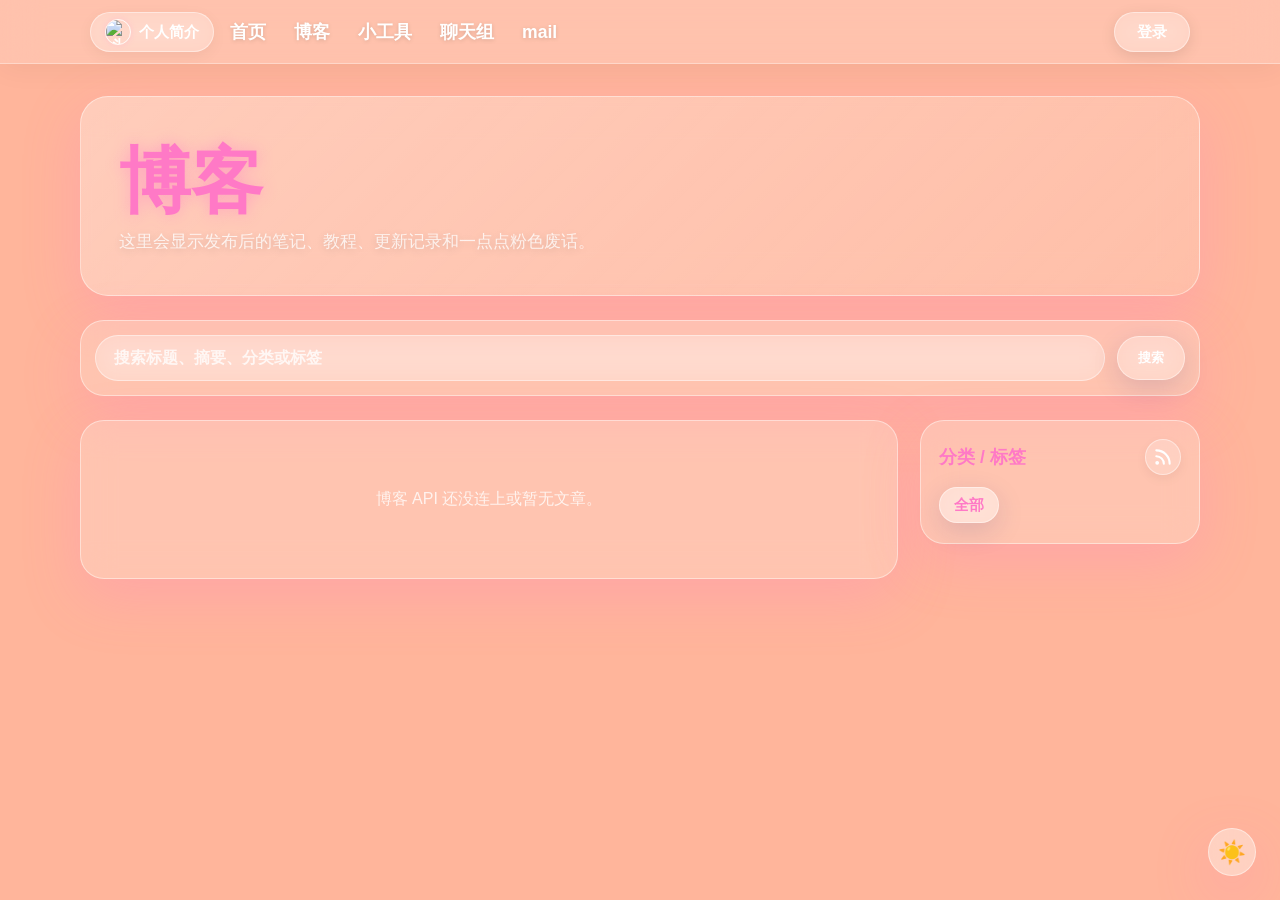
==== blog/index.html @ 739f5f9a "feat(chat): add 聊天组 page with groups, E2EE DMs and admin console - 新增 /chat/ 页面，基于 template 骨架：公开群游客" ====
<!DOCTYPE html>
<html lang="zh-CN">
<head>
    <meta charset="UTF-8">
    <meta name="viewport" content="width=device-width, initial-scale=1.0, viewport-fit=cover">
    <meta name="theme-color" content="#ffb6cf">
    <meta name="description" content="CrazyChaos 的博客，文章元数据保存在 D1，正文保存在 R2，对外展示在 www.crazychaos.top。">
    <meta property="og:title" content="博客">
    <meta property="og:description" content="笔记、教程、更新记录和一点点粉色废话。">
    <meta property="og:type" content="website">
    <meta property="og:url" content="https://www.crazychaos.top/blog/">
    <meta property="og:image" content="https://www.crazychaos.top/123/emoji_23.avif">
    <meta name="mobile-web-app-capable" content="yes">
    <meta name="apple-mobile-web-app-capable" content="yes">
    <meta name="apple-mobile-web-app-status-bar-style" content="black-translucent">
    <meta name="apple-mobile-web-app-title" content="博客">
    <title>博客</title>
    
    <!-- 网页标签页的头像 (Favicon) 相对路径指向 SubscribeTaFFyNya -->
    <link rel="icon" href="../123/emoji_23.avif" type="image/avif">
    <link rel="shortcut icon" href="../123/emoji_23.avif" type="image/avif">
    <link rel="apple-touch-icon" href="../123/emoji_23.avif">
    <link rel="manifest" href="../manifest.webmanifest">
    <link rel="canonical" href="https://www.crazychaos.top/blog/">
    <script src="https://challenges.cloudflare.com/turnstile/v0/api.js" async defer></script>
    
    <!-- 引入 marked 解析 markdown -->
    <script src="https://cdn.jsdelivr.net/npm/marked/marked.min.js"></script>
    <!-- 引入 highlight.js -->
    <link rel="stylesheet" href="https://cdn.jsdelivr.net/gh/highlightjs/cdn-release@11.9.0/build/styles/atom-one-dark.min.css">
    <script src="https://cdn.jsdelivr.net/gh/highlightjs/cdn-release@11.9.0/build/highlight.min.js"></script>
    <!-- EasyMDE Markdown Editor -->
    <link rel="stylesheet" href="https://cdn.jsdelivr.net/npm/easymde/dist/easymde.min.css">
    <script src="https://cdn.jsdelivr.net/npm/easymde/dist/easymde.min.js"></script>
    <!-- 防闪烁脚本，读取本地 theme 设定 -->
    <script>
        (function() {
            const savedTheme = localStorage.getItem('theme');
            const systemPrefersDark = window.matchMedia('(prefers-color-scheme: dark)').matches;
            if (savedTheme === 'dark' || (!savedTheme && systemPrefersDark)) {
                document.documentElement.classList.add('dark');
            } else {
                document.documentElement.classList.remove('dark');
            }
        })();
    </script>
    
    <style>
        :root {
            --pink: #ff79c6;
            --purple: #bd93f9;
            --text: #ffffff;
            --muted: rgba(255, 255, 255, 0.78);
            --glass: rgba(255, 255, 255, 0.22);
            --glass-strong: rgba(255, 255, 255, 0.38);
            --glass-border: rgba(255, 255, 255, 0.45);
            --shadow: 0 18px 55px rgba(255, 121, 198, 0.25);
            --body-bg: #ffb59b;
            --html-bg: #ffb59b;
            --hero-bg: linear-gradient(135deg, rgba(255, 255, 255, 0.32), rgba(255, 255, 255, 0.14));
            --card-bg: rgba(255, 255, 255, 0.21);
            --card-bg-hover: rgba(255, 255, 255, 0.3);
            --post-card-bg: rgba(255, 255, 255, 0.2);
            --post-card-border: rgba(255, 255, 255, 0.36);
            --navbar-bg: rgba(255, 255, 255, 0.18);
            --navbar-border: rgba(255, 255, 255, 0.35);
            --modal-bg: rgba(24, 12, 32, 0.28);
            --modal-card-bg: rgba(255, 255, 255, 0.25);
            --modal-card-border: rgba(255, 255, 255, 0.55);
            --input-bg: rgba(255, 255, 255, 0.18);
            --input-border: rgba(255, 255, 255, 0.55);
            --nav-link-color: #fff;
            --code-bg: rgba(25, 15, 28, 0.55);
            --transition-speed: 0.4s;
            --vt-x: 50%;
            --vt-y: 50%;
            --vt-duration: 520ms;
        }

        html.dark {
            --text: #f8f8f2;
            --muted: rgba(248, 248, 242, 0.72);
            --glass: rgba(40, 20, 50, 0.45);
            --glass-strong: rgba(60, 30, 80, 0.65);
            --glass-border: rgba(255, 121, 198, 0.35);
            --shadow: 0 18px 55px rgba(255, 121, 198, 0.15);
            --body-bg: linear-gradient(-45deg, #1e0f25, #35153f, #1f0b2a, #281035);
            --html-bg: #180c20;
            --hero-bg: linear-gradient(135deg, rgba(40, 20, 50, 0.6), rgba(20, 10, 30, 0.45));
            --card-bg: rgba(40, 20, 50, 0.45);
            --card-bg-hover: rgba(60, 30, 80, 0.55);
            --post-card-bg: rgba(40, 20, 50, 0.35);
            --post-card-border: rgba(255, 121, 198, 0.25);
            --navbar-bg: rgba(30, 15, 40, 0.5);
            --navbar-border: rgba(255, 121, 198, 0.3);
            --modal-bg: rgba(10, 5, 15, 0.65);
            --modal-card-bg: rgba(50, 25, 60, 0.6);
            --modal-card-border: rgba(255, 121, 198, 0.4);
            --input-bg: rgba(30, 15, 40, 0.4);
            --input-border: rgba(255, 121, 198, 0.4);
            --nav-link-color: #f8f8f2;
            --code-bg: rgba(15, 8, 20, 0.75);
        }

        * {
            box-sizing: border-box;
        }

        html {
            min-height: 100%;
            background: var(--html-bg);
            overscroll-behavior: contain;
            transition: background var(--transition-speed) ease;
        }

        body {
            margin: 0;
            min-height: 100vh;
            min-height: 100svh;
            color: var(--text);
            font-family: "Segoe UI", Tahoma, Geneva, Verdana, sans-serif;
            background: var(--body-bg);
            overflow-x: hidden;
            overscroll-behavior: contain;
            transition: background var(--transition-speed) ease, color var(--transition-speed) ease;
        }

        @keyframes gradientBG {
            0% { background-position: 0% 50%; }
            50% { background-position: 100% 50%; }
            100% { background-position: 0% 50%; }
        }

        .page {
            width: min(1120px, calc(100% - 32px));
            margin: 0 auto;
            padding: calc(96px + env(safe-area-inset-top)) 0 calc(36px + env(safe-area-inset-bottom));
        }

        /* 统一导航栏样式 */
        .navbar {
            position: fixed;
            top: 0;
            left: 0;
            width: 100%;
            height: calc(64px + env(safe-area-inset-top));
            z-index: 1000;
            background: var(--navbar-bg);
            backdrop-filter: blur(20px);
            -webkit-backdrop-filter: blur(20px);
            border-bottom: 1px solid var(--navbar-border);
            box-shadow: 0 4px 30px rgba(0, 0, 0, 0.05);
            padding-top: env(safe-area-inset-top);
            transition: background var(--transition-speed) ease, border-color var(--transition-speed) ease;
        }

        .navbar-container {
            max-width: 1100px;
            width: 95%;
            height: 64px;
            margin: 0 auto;
            display: flex;
            align-items: center;
            justify-content: space-between;
        }

        .navbar-left {
            display: flex;
            align-items: center;
            gap: 16px;
        }

        /* 个人简介按钮与卡片定位 */
        .header-profile-container {
            position: relative;
            display: inline-block;
        }

        .header-profile-btn {
            display: flex;
            align-items: center;
            gap: 8px;
            padding: 6px 14px;
            border-radius: 999px;
            background: var(--glass);
            backdrop-filter: blur(10px);
            -webkit-backdrop-filter: blur(10px);
            border: 1px solid var(--glass-border);
            color: var(--text);
            font-size: 0.95rem;
            font-weight: 800;
            cursor: pointer;
            transition: all 0.28s cubic-bezier(0.25, 0.8, 0.25, 1), background var(--transition-speed) ease, border-color var(--transition-speed) ease, color var(--transition-speed) ease;
            box-shadow: 0 4px 15px rgba(0, 0, 0, 0.05);
        }

        .header-profile-btn:hover {
            background: rgba(255, 255, 255, 0.35);
            transform: translateY(-2px) scale(1.03);
            box-shadow: 0 8px 20px rgba(255, 121, 198, 0.45);
            color: var(--pink);
        }

        .header-profile-avatar {
            width: 26px;
            height: 26px;
            border-radius: 50%;
            object-fit: cover;
            border: 1.5px solid rgba(255, 255, 255, 0.85);
            box-shadow: 0 0 6px rgba(255, 121, 198, 0.2);
        }

        /* 悬浮个人卡片 */
        .profile-popover {
            position: absolute;
            top: calc(100% + 6px);
            left: 50%;
            transform: translateX(-50%) translateY(10px);
            width: 270px;
            background: rgba(255, 255, 255, 0.93); /* Opaque premium light glass */
            backdrop-filter: blur(25px);
            -webkit-backdrop-filter: blur(25px);
            border: 1px solid rgba(255, 255, 255, 0.6);
            border-radius: 20px;
            box-shadow: 0 15px 35px rgba(255, 121, 198, 0.18), 0 5px 15px rgba(0, 0, 0, 0.08), inset 0 1px 1px rgba(255, 255, 255, 0.6);
            padding: 24px 16px 16px;
            box-sizing: border-box;
            opacity: 0;
            visibility: hidden;
            transition: opacity 0.3s cubic-bezier(0.25, 0.8, 0.25, 1), transform 0.3s cubic-bezier(0.25, 0.8, 0.25, 1), visibility 0.3s;
            z-index: 1001;
            text-align: center;
        }

        html.dark .profile-popover {
            background: rgba(26, 12, 36, 0.94); /* Opaque premium dark glass */
            border: 1px solid rgba(255, 121, 198, 0.25);
            box-shadow: 0 15px 35px rgba(0, 0, 0, 0.4), inset 0 1px 1px rgba(255, 255, 255, 0.1);
        }

        /* 移出桥接区域 */
        .profile-popover::before {
            content: '';
            position: absolute;
            top: -12px;
            left: 0;
            right: 0;
            height: 12px;
            background: transparent;
        }

        .profile-popover.show {
            opacity: 1;
            visibility: visible;
            transform: translateX(-50%) translateY(0);
        }

        .profile-edit-trigger {
            position: absolute;
            top: 12px;
            right: 12px;
            background: none;
            border: none;
            color: #5a4b63; /* dark text color */
            cursor: pointer;
            width: 28px;
            height: 28px;
            display: flex;
            align-items: center;
            justify-content: center;
            border-radius: 50%;
            transition: all 0.2s ease;
            padding: 0;
        }

        html.dark .profile-edit-trigger {
            color: rgba(248, 248, 242, 0.6);
        }

        .profile-edit-trigger:hover {
            color: var(--pink);
            background: rgba(255, 121, 198, 0.15);
            transform: rotate(45deg);
        }

        .profile-edit-trigger svg {
            width: 16px;
            height: 16px;
        }

        .profile-card-avatar {
            width: 72px;
            height: 72px;
            border-radius: 50%;
            object-fit: cover;
            border: 2.5px solid var(--pink);
            box-shadow: 0 0 15px rgba(255, 121, 198, 0.3);
            margin: 0 auto 12px;
            transition: transform 0.3s ease;
        }

        .profile-card-avatar:hover {
            transform: scale(1.08) rotate(5deg);
        }

        .profile-card-name {
            font-size: 1.15rem;
            font-weight: 800;
            color: #1f0c2b !important; /* dark deep purple for high contrast in light mode */
            margin-bottom: 6px;
            text-shadow: 0 1px 2px rgba(0, 0, 0, 0.05);
        }

        html.dark .profile-card-name {
            color: #f8f8f2 !important;
            text-shadow: 0 1px 4px rgba(0, 0, 0, 0.15);
        }

        .profile-card-bio {
            font-size: 0.85rem;
            color: #5b4a68 !important; /* readable dark purple in light mode */
            margin-bottom: 16px;
            line-height: 1.4;
            word-break: break-all;
        }

        html.dark .profile-card-bio {
            color: rgba(248, 248, 242, 0.8) !important;
        }

        .profile-card-links {
            display: flex;
            justify-content: center;
            align-items: center;
            gap: 12px;
            flex-wrap: wrap;
        }

        .profile-link-item {
            display: flex;
            align-items: center;
            justify-content: center;
            width: 36px;
            height: 36px;
            border-radius: 50%;
            background: rgba(255, 121, 198, 0.1);
            border: 1px solid rgba(255, 121, 198, 0.25);
            color: #5b4a68;
            transition: all 0.25s cubic-bezier(0.25, 0.8, 0.25, 1);
            text-decoration: none;
        }

        html.dark .profile-link-item {
            background: rgba(255, 255, 255, 0.08);
            border: 1px solid rgba(255, 121, 198, 0.2);
            color: #f8f8f2;
        }

        .profile-link-item:hover {
            background: var(--pink);
            border-color: var(--pink);
            color: #fff;
            transform: translateY(-3px) scale(1.1);
            box-shadow: 0 6px 15px rgba(255, 121, 198, 0.4);
        }

        html.dark .profile-link-item:hover {
            color: #fff;
        }

        .profile-link-item svg {
            width: 18px;
            height: 18px;
            fill: currentColor;
        }

        .edit-link-row {
            padding: 10px;
            background: rgba(255, 255, 255, 0.05);
            border-radius: 12px;
            border: 1px solid var(--glass-border);
            display: flex;
            flex-direction: column;
            gap: 6px;
        }
        
        .edit-link-row label {
            margin: 0 !important;
            font-size: 0.85rem;
            color: var(--pink);
        }

        /* 电脑端导航链接 (B站左上角布局风格) */
        .nav-links {
            display: flex;
            align-items: center;
            gap: 28px;
        }

        .nav-item {
            color: var(--nav-link-color);
            text-decoration: none;
            font-weight: 800;
            font-size: 1.1rem;
            transition: all 0.3s ease;
            text-shadow: 0 1px 4px rgba(0, 0, 0, 0.15);
        }

        .nav-item:hover {
            color: var(--pink);
            transform: translateY(-2px);
        }

        /* 右侧登录/个人状态 */
        .auth-section {
            display: flex;
            align-items: center;
            gap: 12px;
        }

        .auth-login-btn,
        .auth-logout-btn,
        .auth-user-pill {
            min-height: 40px;
            border: 1px solid var(--glass-border);
            background: var(--glass);
            backdrop-filter: blur(10px);
            -webkit-backdrop-filter: blur(10px);
            color: var(--text);
            box-shadow: 0 4px 15px rgba(0, 0, 0, 0.1);
            transition: all 0.28s cubic-bezier(0.25, 0.8, 0.25, 1), background var(--transition-speed) ease, border-color var(--transition-speed) ease, color var(--transition-speed) ease;
            cursor: pointer;
        }

        .auth-login-btn {
            padding: 0 22px;
            border-radius: 50px;
            font-size: 0.95rem;
            font-weight: 800;
        }

        .auth-logout-btn {
            display: none;
            padding: 0 16px;
            border-radius: 999px;
            font-size: 0.9rem;
            font-weight: 800;
        }

        .auth-logout-btn.show {
            display: block;
        }

        .auth-user-pill {
            display: none;
            align-items: center;
            gap: 10px;
            padding: 4px 14px 4px 6px;
            border-radius: 999px;
            max-width: 260px;
        }

        .auth-user-pill.show {
            display: flex;
        }

        .auth-avatar {
            width: 32px;
            height: 32px;
            border-radius: 50%;
            object-fit: cover;
            border: 2px solid var(--glass-border);
            box-shadow: 0 0 10px rgba(255, 121, 198, 0.35);
        }

        .auth-user-text {
            display: flex;
            flex-direction: column;
            align-items: flex-start;
            min-width: 0;
        }

        .auth-nickname {
            font-size: 0.9rem;
            font-weight: 800;
            max-width: 120px;
            overflow: hidden;
            text-overflow: ellipsis;
            white-space: nowrap;
        }

        .auth-email {
            font-size: 0.7rem;
            opacity: 0.8;
            max-width: 120px;
            overflow: hidden;
            text-overflow: ellipsis;
            white-space: nowrap;
        }

        .auth-login-btn:hover,
        .auth-logout-btn:hover,
        .auth-user-pill:hover {
            background: var(--glass-strong);
            transform: translateY(-2px) scale(1.03);
            box-shadow: var(--shadow);
            color: var(--pink);
            text-shadow: none;
        }

        /* 手机端汉堡菜单按钮 */
        .hamburger-btn {
            display: none;
            width: 44px;
            height: 44px;
            background: var(--glass);
            backdrop-filter: blur(12px);
            -webkit-backdrop-filter: blur(12px);
            border: 1px solid var(--glass-border);
            border-radius: 12px;
            flex-direction: column;
            justify-content: center;
            align-items: center;
            cursor: pointer;
            box-shadow: var(--shadow);
            transition: all 0.3s cubic-bezier(0.25, 0.8, 0.25, 1);
        }

        .hamburger-btn:hover {
            background: var(--glass-strong);
            transform: scale(1.05);
        }

        .hamburger-btn .bar {
            width: 22px;
            height: 2.5px;
            background-color: var(--text);
            margin: 3px 0;
            border-radius: 3px;
            transition: all 0.3s ease;
        }

        .hamburger-btn.active .bar:nth-child(1) {
            transform: translateY(8.5px) rotate(45deg);
        }
        .hamburger-btn.active .bar:nth-child(2) {
            opacity: 0;
        }
        .hamburger-btn.active .bar:nth-child(3) {
            transform: translateY(-8.5px) rotate(-45deg);
        }

        /* 手机端侧边导航栏 */
        .glass-sidebar {
            box-sizing: border-box;
            position: fixed;
            top: 0;
            left: -320px;
            width: 280px;
            height: 100vh;
            height: 100dvh;
            background: var(--navbar-bg);
            backdrop-filter: blur(25px);
            -webkit-backdrop-filter: blur(25px);
            border-right: 1px solid var(--navbar-border);
            box-shadow: 10px 0 30px rgba(0, 0, 0, 0.15);
            z-index: 999;
            padding: calc(84px + env(safe-area-inset-top)) 20px calc(24px + env(safe-area-inset-bottom));
            display: flex;
            flex-direction: column;
            gap: 12px;
            transition: left 0.4s cubic-bezier(0.25, 0.8, 0.25, 1), background var(--transition-speed) ease, border-color var(--transition-speed) ease;
        }

        .glass-sidebar.open {
            left: 0;
        }

        .sidebar-item {
            width: 100%;
            padding: 14px 20px;
            color: var(--text);
            font-size: 1.1rem;
            font-weight: bold;
            text-align: center;
            background: var(--glass);
            border: 1px solid var(--glass-border);
            border-radius: 14px;
            cursor: pointer;
            box-shadow: 0 4px 12px rgba(0, 0, 0, 0.05);
            transition: all 0.25s ease, background var(--transition-speed) ease, border-color var(--transition-speed) ease, color var(--transition-speed) ease;
            text-decoration: none;
            box-sizing: border-box;
            display: block;
        }

        .sidebar-item:hover {
            background: var(--glass-strong);
            transform: translateY(-2px);
            box-shadow: var(--shadow);
            color: var(--pink);
            text-shadow: none;
        }

        /* 登录/设置弹窗 */
        .auth-modal {
            position: fixed;
            inset: 0;
            display: none;
            align-items: center;
            justify-content: center;
            padding: 20px;
            background: var(--modal-bg);
            backdrop-filter: blur(8px);
            -webkit-backdrop-filter: blur(8px);
            z-index: 11000;
            opacity: 0;
            transition: opacity 260ms ease, background var(--transition-speed) ease;
        }

        .auth-modal.open {
            display: flex;
        }

        .auth-modal.show {
            opacity: 1;
        }

        .auth-card {
            width: min(420px, 92vw);
            background: var(--modal-card-bg);
            backdrop-filter: blur(18px);
            -webkit-backdrop-filter: blur(18px);
            border: 1px solid var(--modal-card-border);
            border-radius: 24px;
            box-shadow: var(--shadow);
            padding: 26px;
            box-sizing: border-box;
            color: var(--text);
            transform: translateY(18px) scale(0.92);
            opacity: 0;
            transition:
                transform 420ms cubic-bezier(0.22, 1, 0.36, 1),
                opacity 260ms ease,
                background var(--transition-speed) ease,
                border-color var(--transition-speed) ease,
                color var(--transition-speed) ease;
        }

        .auth-modal.show .auth-card {
            transform: translateY(0) scale(1);
            opacity: 1;
        }

        .auth-card h2 {
            margin: 0 0 18px;
            color: var(--pink);
            text-align: center;
            text-shadow: 0 0 10px rgba(255, 121, 198, 0.45);
        }

        .auth-card label {
            display: block;
            margin: 14px 0 7px;
            font-weight: 700;
            text-shadow: 0 1px 4px rgba(0, 0, 0, 0.16);
        }

        .auth-card input {
            width: 100%;
            height: 46px;
            padding: 0 14px;
            box-sizing: border-box;
            border-radius: 15px;
            border: 1px solid var(--input-border);
            outline: none;
            color: var(--text);
            background: var(--input-bg);
            box-shadow: inset 0 1px 12px rgba(255, 255, 255, 0.08);
            font-size: 1rem;
            transition: background var(--transition-speed) ease, border-color var(--transition-speed) ease, color var(--transition-speed) ease;
        }

        .auth-email-row {
            display: grid;
            grid-template-columns: 1fr auto;
            align-items: stretch;
        }

        .auth-email-row input {
            border-radius: 15px 0 0 15px;
            border-right: 0;
        }

        .auth-email-row select {
            height: 46px;
            padding: 0 12px;
            border-radius: 0 15px 15px 0;
            border: 1px solid var(--input-border);
            outline: none;
            color: var(--text);
            background: var(--input-bg);
            box-shadow: inset 0 1px 12px rgba(255, 255, 255, 0.08);
            font-weight: 700;
            cursor: pointer;
            transition: background var(--transition-speed) ease, border-color var(--transition-speed) ease, color var(--transition-speed) ease;
        }

        .auth-email-row option {
            color: #222;
        }

        html.dark .auth-email-row option {
            color: #f8f8f2;
            background: #281432;
        }

        .auth-card input::placeholder {
            color: var(--muted);
        }

        .auth-actions {
            display: flex;
            gap: 12px;
            margin-top: 22px;
        }

        .auth-turnstile {
            margin-top: 16px;
            display: flex;
            justify-content: center;
        }

        .auth-actions button {
            flex: 1;
            min-height: 44px;
            border: 1px solid var(--glass-border);
            border-radius: 999px;
            cursor: pointer;
            color: var(--text);
            font-weight: 800;
            background: var(--glass);
            transition: all 0.25s ease, background var(--transition-speed) ease, border-color var(--transition-speed) ease, color var(--transition-speed) ease;
        }

        .auth-actions button:hover {
            background: var(--glass-strong);
            color: var(--pink);
            box-shadow: var(--shadow);
        }

        .auth-msg {
            min-height: 20px;
            margin-top: 14px;
            text-align: center;
            font-weight: 700;
            color: var(--text);
            text-shadow: 0 1px 4px rgba(0, 0, 0, 0.2);
            transition: color var(--transition-speed) ease;
        }

        .auth-status-strip {
            position: relative;
            width: 76px;
            height: 7px;
            margin: 16px auto 0;
            border-radius: 999px;
            overflow: hidden;
            background: rgba(255, 255, 255, 0.3);
            opacity: 0;
            transform: translateY(-8px) scaleX(0.55);
            transform-origin: center;
            transition:
                opacity 180ms ease,
                transform 360ms cubic-bezier(0.22, 1, 0.36, 1),
                width 360ms cubic-bezier(0.22, 1, 0.36, 1),
                height 360ms cubic-bezier(0.22, 1, 0.36, 1),
                border-radius 360ms cubic-bezier(0.22, 1, 0.36, 1),
                background 220ms ease;
        }

        .auth-status-strip.active {
            opacity: 1;
            transform: translateY(0) scaleX(1);
        }

        .auth-status-strip.loading::before {
            content: "";
            position: absolute;
            inset: 0;
            width: 45%;
            border-radius: inherit;
            background: linear-gradient(90deg, rgba(255,255,255,0.35), #ff79c6, rgba(255,255,255,0.35));
            animation: auth-strip-loading 900ms ease-in-out infinite;
        }

        .auth-status-strip.success,
        .auth-status-strip.error {
            width: 34px;
            height: 34px;
            border-radius: 50%;
            background: rgba(255, 255, 255, 0.35);
            box-shadow: 0 8px 24px rgba(255, 121, 198, 0.3);
        }

        .auth-status-strip.success::after,
        .auth-status-strip.error::after {
            position: absolute;
            inset: 0;
            display: grid;
            place-items: center;
            font-size: 22px;
            font-weight: 900;
            line-height: 1;
        }

        .auth-status-strip.success::after {
            content: "✓";
            color: #28d17c;
        }

        .auth-status-strip.error::after {
            content: "×";
            color: #ff4d8d;
        }

        @keyframes auth-strip-loading {
            0% {
                transform: translateX(-110%);
            }
            100% {
                transform: translateX(230%);
            }
        }

        .auth-profile-head {
            display: flex;
            align-items: center;
            justify-content: center;
            gap: 12px;
            margin-bottom: 8px;
        }

        .auth-profile-head img {
            width: 48px;
            height: 48px;
        }

        .glass-link,
        .tag-button {
            display: inline-flex;
            align-items: center;
            justify-content: center;
            min-height: 44px;
            padding: 0 20px;
            color: var(--text);
            text-decoration: none;
            font-weight: 800;
            border-radius: 999px;
            border: 1px solid var(--glass-border);
            background: var(--glass);
            box-shadow: 0 8px 28px rgba(31, 38, 135, 0.14);
            backdrop-filter: blur(14px);
            -webkit-backdrop-filter: blur(14px);
            cursor: pointer;
            transition: transform 0.25s ease, background 0.25s ease, color 0.25s ease, border-color var(--transition-speed) ease;
        }

        .glass-link:hover,
        .tag-button:hover,
        .tag-button.active {
            transform: translateY(-2px);
            background: var(--glass-strong);
            color: var(--pink);
        }

        .hero {
            position: relative;
            min-height: 200px;
            display: grid;
            align-items: end;
            padding: 38px;
            border-radius: 28px;
            border: 1px solid var(--glass-border);
            background: var(--hero-bg);
            box-shadow: var(--shadow);
            backdrop-filter: blur(18px);
            -webkit-backdrop-filter: blur(18px);
            overflow: hidden;
            transition: background var(--transition-speed) ease, border-color var(--transition-speed) ease, box-shadow var(--transition-speed) ease;
        }

        .hero h1 {
            position: relative;
            z-index: 1;
            margin: 0 0 10px;
            font-size: clamp(2.2rem, 6vw, 4.5rem);
            line-height: 1;
            color: var(--pink);
            text-shadow: 0 0 16px rgba(255, 121, 198, 0.48);
        }

        .hero p {
            position: relative;
            z-index: 1;
            margin: 0;
            max-width: 620px;
            color: var(--muted);
            font-size: 1.05rem;
            line-height: 1.8;
            text-shadow: 0 2px 8px rgba(0, 0, 0, 0.14);
            transition: color var(--transition-speed) ease;
        }

        .content-grid {
            display: grid;
            grid-template-columns: minmax(0, 1fr) 280px;
            gap: 22px;
            margin-top: 24px;
            align-items: start;
            min-width: 0;
        }

        .search-panel {
            margin-top: 24px;
            padding: 14px;
            display: flex;
            gap: 12px;
            align-items: center;
        }

        .search-input {
            flex: 1;
            min-width: 0;
            height: 46px;
            padding: 0 18px;
            color: var(--text);
            font: inherit;
            font-weight: 700;
            border-radius: 999px;
            border: 1px solid var(--glass-border);
            background: var(--glass);
            outline: none;
            backdrop-filter: blur(12px);
            -webkit-backdrop-filter: blur(12px);
            transition: background var(--transition-speed) ease, border-color var(--transition-speed) ease, color var(--transition-speed) ease;
        }

        .search-input::placeholder {
            color: var(--muted);
        }

        .panel {
            border-radius: 24px;
            border: 1px solid var(--glass-border);
            background: var(--card-bg);
            box-shadow: var(--shadow);
            backdrop-filter: blur(16px);
            -webkit-backdrop-filter: blur(16px);
            min-width: 0;
            transition: background var(--transition-speed) ease, border-color var(--transition-speed) ease, box-shadow var(--transition-speed) ease;
        }

        .article-list {
            display: grid;
            gap: 16px;
            padding: 18px;
        }

        .post-card {
            display: grid;
            grid-template-columns: 140px minmax(0, 1fr);
            gap: 18px;
            padding: 16px;
            min-height: 142px;
            border-radius: 20px;
            border: 1px solid var(--post-card-border);
            background: var(--post-card-bg);
            color: var(--text);
            cursor: pointer;
            text-align: left;
            transition: transform 0.25s ease, background 0.25s ease, box-shadow 0.25s ease, border-color var(--transition-speed) ease, color var(--transition-speed) ease;
            min-width: 0;
        }

        .post-card > span {
            min-width: 0;
        }

        .post-card:hover {
            transform: translateY(-3px);
            background: var(--card-bg-hover);
            box-shadow: var(--shadow);
        }

        .post-cover {
            width: 100%;
            aspect-ratio: 1 / 1;
            border-radius: 16px;
            object-fit: cover;
            background: rgba(255, 255, 255, 0.18);
        }

        .post-title {
            margin: 3px 0 8px;
            font-size: 1.35rem;
            color: var(--text);
            overflow-wrap: anywhere;
            word-break: break-word;
            transition: color var(--transition-speed) ease;
        }

        .post-summary {
            margin: 0 0 12px;
            color: var(--muted);
            line-height: 1.7;
            overflow-wrap: anywhere;
            word-break: break-word;
            transition: color var(--transition-speed) ease;
        }

        .post-meta,
        .detail-meta {
            display: flex;
            flex-wrap: wrap;
            gap: 8px;
            color: var(--muted);
            font-size: 0.9rem;
            min-width: 0;
            overflow-wrap: anywhere;
            word-break: break-word;
            transition: color var(--transition-speed) ease;
        }

        .sidebar {
            padding: 18px;
            position: sticky;
            top: 18px;
        }

        .sidebar h2 {
            margin: 0 0 14px;
            font-size: 1.1rem;
            color: var(--pink);
        }

        .tag-cloud {
            display: flex;
            flex-wrap: wrap;
            gap: 10px;
        }

        .tag-button {
            min-height: 36px;
            padding: 0 14px;
            font-size: 0.92rem;
            max-width: 100%;
            overflow-wrap: anywhere;
            word-break: break-word;
        }

        .detail {
            display: none;
            padding: 26px;
            min-width: 0;
            overflow: hidden;
        }

        .detail.open {
            display: block;
        }

        .detail h2 {
            margin: 0 0 12px;
            font-size: clamp(1.8rem, 5vw, 3rem);
            color: var(--text);
            overflow-wrap: anywhere;
            word-break: break-word;
            transition: color var(--transition-speed) ease;
        }

        .detail-body {
            margin-top: 24px;
            color: var(--text);
            font-size: 1.02rem;
            line-height: 1.9;
            max-width: 100%;
            min-width: 0;
            overflow-wrap: anywhere;
            word-break: break-word;
            transition: color var(--transition-speed) ease;
        }

        .detail-body p,
        .detail-body li,
        .detail-body blockquote,
        .detail-body strong {
            overflow-wrap: anywhere;
            word-break: break-word;
        }

        .detail-body h1,
        .detail-body h2,
        .detail-body h3 {
            color: var(--pink);
        }

        .detail-body pre {
            overflow-x: auto;
            max-width: 100%;
            padding: 16px;
            border-radius: 16px;
            background: var(--code-bg);
            transition: background var(--transition-speed) ease;
        }

        .detail-body code {
            font-family: Consolas, "SFMono-Regular", monospace;
            white-space: pre-wrap;
            overflow-wrap: anywhere;
        }

        .detail-body img {
            max-width: 100%;
            border-radius: 18px;
            border: 1px solid var(--glass-border);
            box-shadow: var(--shadow);
            transition: border-color var(--transition-speed) ease, box-shadow var(--transition-speed) ease;
        }

        .detail-body a {
            color: var(--pink);
            font-weight: 800;
            text-decoration-color: var(--pink);
            text-underline-offset: 4px;
            overflow-wrap: anywhere;
            word-break: break-word;
        }

        /* 联动推荐工具卡片 */
        .related-section {
            margin-top: 38px;
        }
        .related-section h3 {
            margin: 0 0 18px;
            color: var(--pink);
            font-size: 1.4rem;
        }
        .related-tools-grid {
            display: grid;
            grid-template-columns: repeat(auto-fill, minmax(280px, 1fr));
            gap: 14px;
        }
        .tool-link-card {
            padding: 16px;
            border-radius: 16px;
            background: rgba(255, 255, 255, 0.1);
            border: 1px solid var(--glass-border);
            color: #fff;
            text-decoration: none;
            transition: all 0.25s ease;
            display: block;
        }
        html.dark .tool-link-card {
            background: rgba(255, 255, 255, 0.05);
            border-color: rgba(255, 121, 198, 0.2);
        }
        .tool-link-card:hover {
            transform: translateY(-2px);
            background: rgba(255, 255, 255, 0.18);
            box-shadow: var(--shadow);
            border-color: var(--pink);
        }
        .tool-link-title {
            font-weight: bold;
            margin-bottom: 6px;
            overflow: hidden;
            text-overflow: ellipsis;
            white-space: nowrap;
            color: var(--pink);
        }
        .tool-link-desc {
            font-size: 0.85rem;
            color: var(--muted);
            line-height: 1.4;
            display: -webkit-box;
            -webkit-line-clamp: 2;
            -webkit-box-orient: vertical;
            overflow: hidden;
            text-overflow: ellipsis;
        }

        .comments-panel {
            margin-top: 28px;
            padding-top: 22px;
            border-top: 1px solid var(--glass-border);
            transition: border-color var(--transition-speed) ease;
        }

        .comments-panel h3 {
            margin: 0 0 14px;
            color: var(--text);
            transition: color var(--transition-speed) ease;
        }

        .comment-list {
            display: grid;
            gap: 12px;
        }

        .comment-item,
        .comment-form,
        .comment-login-tip {
            border: 1px solid var(--post-card-border);
            border-radius: 18px;
            background: var(--post-card-bg);
            backdrop-filter: blur(14px);
            -webkit-backdrop-filter: blur(14px);
            transition: background var(--transition-speed) ease, border-color var(--transition-speed) ease;
        }

        .comment-item {
            padding: 14px 16px;
        }

        .comment-head {
            display: flex;
            justify-content: space-between;
            gap: 12px;
            color: var(--muted);
            font-size: 0.85rem;
            min-width: 0;
            flex-wrap: wrap;
            transition: color var(--transition-speed) ease;
        }

        .comment-author {
            color: var(--text);
            font-weight: 800;
            overflow-wrap: anywhere;
            word-break: break-word;
            transition: color var(--transition-speed) ease;
        }

        .comment-item p {
            margin: 8px 0 0;
            white-space: pre-wrap;
            word-break: break-word;
            overflow-wrap: anywhere;
            line-height: 1.7;
        }

        .comment-form {
            margin-top: 14px;
            padding: 14px;
        }

        .comment-form textarea {
            width: 100%;
            min-height: 96px;
            resize: vertical;
            padding: 12px 14px;
            color: var(--text);
            border-radius: 14px;
            border: 1px solid var(--input-border);
            background: var(--input-bg);
            outline: none;
            box-sizing: border-box;
            transition: background var(--transition-speed) ease, border-color var(--transition-speed) ease, color var(--transition-speed) ease;
        }

        .comment-form textarea::placeholder {
            color: var(--muted);
        }

        .comment-actions {
            margin-top: 10px;
            display: flex;
            align-items: center;
            justify-content: space-between;
            gap: 12px;
        }

        .comment-login-tip {
            margin-top: 14px;
            padding: 16px;
            color: var(--text);
            transition: color var(--transition-speed) ease;
        }

        .state {
            padding: 46px 22px;
            text-align: center;
            color: var(--muted);
            line-height: 1.8;
            transition: color var(--transition-speed) ease;
        }

        .load-more {
            width: min(240px, 100%);
            margin: 18px auto 0;
        }

        .load-more[hidden] {
            display: none;
        }



        /* 适配手机端与小屏幕 */
        @media (max-width: 768px) {
            html,
            body {
                min-height: 100svh;
                min-height: 100dvh;
                overscroll-behavior-y: none;
            }

            body::before {
                content: "";
                position: fixed;
                inset: 0;
                pointer-events: none;
                background: inherit;
                z-index: -1;
            }

            .page {
                width: min(100% - 20px, 560px);
                padding-top: calc(84px + env(safe-area-inset-top));
            }

            /* 移动端导航栏及侧边栏显示控制 */
            .hamburger-btn {
                display: flex;
            }

            .nav-links {
                display: none;
            }

            /* 移动端个人简介小窗及按钮微调 */
            .profile-popover {
                left: -20px;
                transform: translateY(10px);
            }
            .profile-popover.show {
                transform: translateY(0);
            }
            @media (max-width: 480px) {
                .header-profile-btn span {
                    display: none;
                }
                .header-profile-btn {
                    padding: 8px;
                }
            }

            .auth-modal {
                align-items: flex-start;
                padding-top: calc(92px + env(safe-area-inset-top));
            }

            .auth-card {
                width: min(390px, calc(100vw - 32px));
                border-radius: 26px;
                transform: translateY(18px) scale(0.92);
            }

            .hero {
                padding: 24px;
                border-radius: 22px;
            }

            .content-grid {
                grid-template-columns: 1fr;
                min-width: 0;
            }

            .search-panel {
                flex-direction: column;
                align-items: stretch;
            }

            .sidebar {
                position: static;
                order: -1;
            }

            .article-list {
                padding: 12px;
            }

            .post-card {
                grid-template-columns: 86px minmax(0, 1fr);
                gap: 12px;
                min-height: 112px;
                padding: 12px;
                border-radius: 18px;
                width: 100%;
                max-width: 100%;
            }

            .post-title {
                font-size: 1.05rem;
                margin-bottom: 5px;
            }

            .post-summary {
                display: -webkit-box;
                -webkit-line-clamp: 2;
                -webkit-box-orient: vertical;
                overflow: hidden;
                margin-bottom: 8px;
                overflow-wrap: anywhere;
                word-break: break-word;
            }

            .detail {
                padding: 18px;
                max-width: 100%;
            }

            .detail-body {
                font-size: 0.98rem;
                line-height: 1.85;
            }

            .detail-body pre {
                padding: 12px;
            }


        }

        /* RSS Subscription Button */
        .rss-subscribe-btn {
            display: inline-flex;
            align-items: center;
            justify-content: center;
            width: 36px;
            height: 36px;
            border-radius: 50%;
            border: 1px solid var(--glass-border);
            background: var(--glass);
            color: var(--text);
            transition: all 0.25s ease, background var(--transition-speed) ease, border-color var(--transition-speed) ease, color var(--transition-speed) ease;
            box-shadow: 0 4px 12px rgba(0, 0, 0, 0.05);
        }

        .rss-subscribe-btn:hover {
            background: var(--pink);
            color: #fff;
            transform: scale(1.1) rotate(10deg);
            box-shadow: 0 0 12px var(--pink);
        }

        /* Toast 气泡提示 */
        .toast-container {
            position: fixed;
            top: 24px;
            left: 50%;
            transform: translateX(-50%);
            z-index: 20000;
            display: flex;
            flex-direction: column;
            gap: 10px;
            pointer-events: none;
            width: min(380px, 90vw);
        }

        .toast-item {
            background: rgba(255, 255, 255, 0.25);
            backdrop-filter: blur(16px);
            -webkit-backdrop-filter: blur(16px);
            border: 1px solid rgba(255, 255, 255, 0.45);
            color: #fff;
            padding: 12px 20px;
            border-radius: 16px;
            box-shadow: 0 12px 30px rgba(255, 121, 198, 0.2);
            text-align: center;
            font-weight: bold;
            font-size: 0.95rem;
            opacity: 0;
            transform: translateY(-20px);
            transition: opacity 0.3s ease, transform 0.3s cubic-bezier(0.175, 0.885, 0.32, 1.275);
        }

        html.dark .toast-item {
            background: rgba(40, 20, 50, 0.6);
            border: 1px solid rgba(255, 121, 198, 0.35);
            box-shadow: 0 12px 30px rgba(0, 0, 0, 0.3);
        }

        .toast-item.show {
            opacity: 1;
            transform: translateY(0);
        }

        .toast-item.error {
            border-color: rgba(255, 77, 141, 0.6);
            background: rgba(255, 77, 141, 0.25);
        }

        /* Share Button */
        .share-btn {
            background: var(--glass);
            border: 1px solid var(--glass-border);
            color: var(--text);
            font-size: 0.82rem;
            padding: 2px 10px;
            border-radius: 999px;
            cursor: pointer;
            display: inline-flex;
            align-items: center;
            gap: 4px;
            transition: all 0.2s ease, background var(--transition-speed) ease, border-color var(--transition-speed) ease, color var(--transition-speed) ease;
        }

        .share-btn:hover {
            background: var(--pink);
            border-color: var(--pink);
            color: #fff;
            transform: scale(1.05);
        }

        /* Theme toggle button */
        .theme-toggle-btn {
            position: fixed;
            right: 24px;
            bottom: 24px;
            width: 48px;
            height: 48px;
            border-radius: 50%;
            border: 1px solid var(--glass-border);
            background: var(--glass-strong);
            backdrop-filter: blur(14px);
            -webkit-backdrop-filter: blur(14px);
            color: var(--text);
            font-size: 1.4rem;
            display: flex;
            align-items: center;
            justify-content: center;
            cursor: pointer;
            box-shadow: var(--shadow);
            z-index: 9999;
            transition: transform 0.3s ease, background 0.3s ease, box-shadow 0.3s ease, border-color var(--transition-speed) ease, color var(--transition-speed) ease;
        }

        .theme-toggle-btn:hover {
            transform: scale(1.1) rotate(15deg);
            background: var(--pink);
            box-shadow: 0 0 15px var(--pink);
        }

        @media (max-width: 768px) {
            .theme-toggle-btn {
                right: 16px;
                bottom: calc(100px + env(safe-area-inset-bottom));
            }
        }

        /* 骨架屏样式 */
        .skeleton {
            background: linear-gradient(90deg, rgba(255,255,255,0.12) 25%, rgba(255,255,255,0.24) 37%, rgba(255,255,255,0.12) 63%);
            background-size: 400% 100%;
            animation: skeleton-loading 1.4s ease infinite;
            border-radius: 8px;
        }

        html.dark .skeleton {
            background: linear-gradient(90deg, rgba(255,121,198,0.06) 25%, rgba(255,121,198,0.15) 37%, rgba(255,121,198,0.06) 63%);
            background-size: 400% 100%;
        }

        @keyframes skeleton-loading {
            0% { background-position: 100% 50%; }
            100% { background-position: 0% 50%; }
        }

        .skeleton-card {
            display: grid;
            grid-template-columns: 140px minmax(0, 1fr);
            gap: 18px;
            padding: 16px;
            min-height: 142px;
            border-radius: 20px;
            border: 1px solid var(--post-card-border);
            background: var(--post-card-bg);
            box-sizing: border-box;
            width: 100%;
        }

        @media (max-width: 768px) {
            .skeleton-card {
                grid-template-columns: 86px minmax(0, 1fr);
                gap: 12px;
                min-height: 112px;
                padding: 12px;
                border-radius: 18px;
            }
        }

        .skeleton-cover {
            width: 100%;
            aspect-ratio: 1 / 1;
            border-radius: 16px;
        }

        .skeleton-info {
            display: flex;
            flex-direction: column;
            justify-content: space-between;
            height: 100%;
        }

        .skeleton-title {
            width: 75%;
            height: 24px;
            margin-top: 4px;
            margin-bottom: 8px;
        }

        .skeleton-summary {
            width: 90%;
            height: 42px;
            margin-bottom: 12px;
        }

        .skeleton-meta {
            display: flex;
            gap: 10px;
        }

        .skeleton-meta-item {
            width: 60px;
            height: 16px;
        }

        .skeleton-detail {
            display: flex;
            flex-direction: column;
            gap: 16px;
            width: 100%;
        }

        .skeleton-detail-title {
            width: 60%;
            height: 38px;
        }

        .skeleton-detail-meta {
            width: 40%;
            height: 18px;
            margin-bottom: 20px;
        }

        .skeleton-detail-line {
            width: 100%;
            height: 18px;
        }

        .skeleton-detail-line.short {
            width: 80%;
        }

        /* View Transition Animation */
        html.dark,
        html:not(.dark) {
            view-transition-name: root;
        }

        ::view-transition-old(root),
        ::view-transition-new(root) {
            animation: none;
            mix-blend-mode: normal;
        }

        html[data-theme-to="dark"]::view-transition-new(root) { z-index: 2; }
        html[data-theme-to="dark"]::view-transition-old(root) { z-index: 1; }
        html[data-theme-to="light"]::view-transition-old(root) { z-index: 2; }
        html[data-theme-to="light"]::view-transition-new(root) { z-index: 1; }

        html[data-theme-to="dark"]::view-transition-new(root) {
            clip-path: circle(0px at var(--vt-x) var(--vt-y));
            animation: vt-radial-in var(--vt-duration, 520ms) ease-out forwards;
        }

        html[data-theme-to="light"]::view-transition-old(root) {
            clip-path: circle(var(--vt-end-radius, 0px) at var(--vt-x) var(--vt-y));
            animation: vt-radial-out var(--vt-duration, 520ms) ease-out forwards;
        }

        @keyframes vt-radial-in {
            from { clip-path: circle(0px at var(--vt-x) var(--vt-y)); }
            to   { clip-path: circle(var(--vt-end-radius, 0px) at var(--vt-x) var(--vt-y)); }
        }

        @keyframes vt-radial-out {
            from { clip-path: circle(var(--vt-end-radius, 0px) at var(--vt-x) var(--vt-y)); }
            to   { clip-path: circle(0px at var(--vt-x) var(--vt-y)); }
        }

        /* ==========================================================================
           Blog Management & EasyMDE Custom Styles
           ========================================================================== */
        
        /* Admin controls and general glass button */
        .admin-controls {
            display: flex;
            gap: 12px;
            margin-top: 24px;
            margin-bottom: 8px;
        }

        .admin-only {
            display: none;
        }

        .glass-btn {
            border: 1px solid var(--glass-border);
            background: var(--glass);
            color: var(--text);
            box-shadow: 0 4px 15px rgba(0, 0, 0, 0.1);
            backdrop-filter: blur(10px);
            -webkit-backdrop-filter: blur(10px);
            cursor: pointer;
            transition: all 0.25s ease, background var(--transition-speed) ease, border-color var(--transition-speed) ease, color var(--transition-speed) ease;
            display: inline-flex;
            align-items: center;
            justify-content: center;
            font-weight: 800;
        }

        .glass-btn:hover {
            background: var(--glass-strong);
            transform: translateY(-2px);
            color: var(--pink);
        }

        /* Modals and forms */
        .modal {
            position: fixed;
            inset: 0;
            display: none;
            align-items: center;
            justify-content: center;
            padding: 20px;
            background: rgba(24, 12, 32, 0.4);
            backdrop-filter: blur(8px);
            -webkit-backdrop-filter: blur(8px);
            z-index: 12000;
        }

        .modal.open {
            display: flex;
        }

        .modal-card {
            width: min(720px, 95vw);
            max-height: 85vh;
            overflow-y: auto;
            background: rgba(45, 28, 48, 0.88);
            backdrop-filter: blur(25px);
            -webkit-backdrop-filter: blur(25px);
            border: 1px solid var(--glass-border);
            border-radius: 28px;
            box-shadow: 0 18px 55px rgba(0, 0, 0, 0.3);
            padding: 28px;
            color: #fff;
        }

        html.dark .modal-card {
            background: rgba(26, 12, 36, 0.94);
            border-color: rgba(255, 121, 198, 0.25);
        }

        .modal-header {
            display: flex;
            justify-content: space-between;
            align-items: center;
            margin-bottom: 20px;
        }

        .modal-header h2 {
            margin: 0;
            color: var(--pink);
            text-shadow: 0 0 10px rgba(255, 121, 198, 0.45);
        }

        .close-modal-btn {
            background: none;
            border: none;
            color: #fff;
            font-size: 1.8rem;
            cursor: pointer;
            transition: color 0.2s ease;
        }

        .close-modal-btn:hover {
            color: var(--pink);
        }

        .form-grid {
            display: grid;
            grid-template-columns: 1fr 1fr;
            gap: 16px;
            text-align: left;
        }

        .form-span-2 {
            grid-column: span 2;
        }

        .form-group {
            display: flex;
            flex-direction: column;
            gap: 6px;
            margin-bottom: 14px;
        }

        .form-group label {
            font-weight: 700;
            font-size: 0.9rem;
            text-shadow: 0 1px 2px rgba(0,0,0,0.15);
        }

        .form-group input, .form-group select, .form-group textarea {
            height: 40px;
            padding: 0 12px;
            border-radius: 10px;
            border: 1px solid var(--glass-border);
            background: var(--input-bg);
            color: var(--text);
            outline: none;
            font-size: 0.95rem;
            transition: all var(--transition-speed) ease;
        }

        .form-group input:focus, .form-group select:focus, .form-group textarea:focus {
            border-color: var(--pink);
            background: var(--glass-strong);
        }

        select option {
            background-color: #2d1c30;
            color: #fff;
        }

        .form-group textarea {
            height: 100px;
            padding: 10px 12px;
            resize: vertical;
        }

        .upload-row {
            display: flex;
            gap: 10px;
            align-items: center;
        }

        .upload-row input {
            flex: 1;
        }

        .upload-indicator {
            font-size: 0.8rem;
            color: var(--pink);
            font-weight: bold;
        }

        .upload-progress-container {
            width: 100%;
            height: 6px;
            background: rgba(255, 255, 255, 0.15);
            border-radius: 99px;
            margin-top: 8px;
            overflow: hidden;
            display: none;
        }

        .upload-progress-bar {
            height: 100%;
            width: 0%;
            background: linear-gradient(90deg, var(--pink), var(--purple));
            border-radius: 99px;
            transition: width 0.1s ease;
        }

        .modal-footer {
            display: flex;
            justify-content: flex-end;
            gap: 12px;
            margin-top: 24px;
        }

        .modal-footer button {
            height: 40px;
            padding: 0 24px;
            border-radius: 12px;
            font-weight: bold;
            cursor: pointer;
            transition: all 0.25s ease;
        }

        .btn-submit {
            background: var(--pink);
            border: 1px solid var(--pink);
            color: #fff;
            box-shadow: 0 4px 15px rgba(255, 121, 198, 0.3);
        }

        .btn-submit:hover {
            transform: translateY(-2px);
            box-shadow: 0 6px 20px rgba(255, 121, 198, 0.45);
        }

        .btn-cancel {
            background: rgba(255, 255, 255, 0.12);
            border: 1px solid var(--glass-border);
            color: #fff;
        }

        .btn-cancel:hover {
            background: rgba(255, 255, 255, 0.2);
            color: var(--pink);
        }

        /* Blog list inside manager table */
        .blog-manager-table {
            width: 100%;
            border-collapse: collapse;
            margin-top: 16px;
            font-size: 0.95rem;
            text-align: left;
        }

        .blog-manager-table th, 
        .blog-manager-table td {
            padding: 12px;
            border-bottom: 1px solid var(--glass-border);
        }

        .blog-manager-table th {
            font-weight: 800;
            color: var(--pink);
            background: rgba(255, 255, 255, 0.05);
        }

        .blog-manager-table tr:hover {
            background: rgba(255, 255, 255, 0.05);
        }

        .blog-post-cover-thumb {
            width: 60px;
            height: 40px;
            object-fit: cover;
            border-radius: 6px;
            border: 1px solid var(--glass-border);
        }

        /* EasyMDE Theme Adaptations */
        .EasyMDEContainer {
            border: 1px solid var(--glass-border) !important;
            border-radius: 12px;
            overflow: hidden;
            background: var(--input-bg) !important;
        }

        .editor-toolbar {
            border: none !important;
            border-bottom: 1px solid var(--glass-border) !important;
            background: var(--glass) !important;
            opacity: 1 !important;
        }

        .editor-toolbar button {
            color: var(--text) !important;
            border-radius: 6px;
            transition: all 0.2s ease;
        }

        .editor-toolbar button:hover,
        .editor-toolbar button.active {
            background: var(--glass-strong) !important;
            color: var(--pink) !important;
        }

        .editor-toolbar i.separator {
            border-right-color: var(--glass-border) !important;
        }

        .CodeMirror {
            border: none !important;
            background: transparent !important;
            color: var(--text) !important;
            font-family: inherit !important;
            font-size: 0.95rem !important;
            min-height: 250px;
        }

        .CodeMirror-cursor {
            border-left-color: var(--text) !important;
        }

        .editor-preview-side,
        .editor-preview {
            background: var(--modal-card-bg) !important;
            color: var(--text) !important;
            border: none !important;
            backdrop-filter: blur(20px);
            -webkit-backdrop-filter: blur(20px);
        }

        .editor-preview pre {
            background: rgba(0, 0, 0, 0.2) !important;
            color: inherit !important;
        }

        html.dark .editor-preview pre {
            background: rgba(255, 255, 255, 0.05) !important;
        }

        /* Fullscreen and Side-by-Side EasyMDE fixes */
        .modal-card:has(.CodeMirror-fullscreen) .EasyMDEContainer {
            position: fixed !important;
            inset: 0 !important;
            z-index: 130000 !important;
            border-radius: 28px !important;
            border: none !important;
            background: transparent !important;
            overflow: hidden !important;
        }

        .editor-toolbar.fullscreen {
            background: rgba(45, 28, 48, 0.8) !important;
            backdrop-filter: blur(10px) !important;
            -webkit-backdrop-filter: blur(10px) !important;
            z-index: 130001 !important;
            opacity: 1 !important;
            border-bottom: 1px solid var(--glass-border) !important;
        }
        html.dark .editor-toolbar.fullscreen {
            background: rgba(26, 12, 36, 0.8) !important;
        }

        .CodeMirror-fullscreen {
            background: rgba(45, 28, 48, 0.8) !important;
            backdrop-filter: blur(10px) !important;
            -webkit-backdrop-filter: blur(10px) !important;
            z-index: 130000 !important;
            top: 50px !important;
            height: calc(100% - 50px) !important;
        }
        html.dark .CodeMirror-fullscreen {
            background: rgba(26, 12, 36, 0.8) !important;
        }

        .editor-preview-side {
            background: rgba(45, 28, 48, 0.8) !important;
            backdrop-filter: blur(10px) !important;
            -webkit-backdrop-filter: blur(10px) !important;
            z-index: 130002 !important;
        }
        html.dark .editor-preview-side {
            background: rgba(26, 12, 36, 0.8) !important;
        }

        /* Prevent scroll and remove padding on the modal-card when editor is in fullscreen/split-preview */
        .modal-card:has(.CodeMirror-fullscreen) {
            overflow: hidden !important;
            padding: 0 !important;
            height: 85vh !important;
        }

        .modal-card:has(.CodeMirror-fullscreen) .modal-header,
        .modal-card:has(.CodeMirror-fullscreen) .modal-footer,
        .modal-card:has(.CodeMirror-fullscreen) form > .form-grid > .form-group:not(:last-child),
        .modal-card:has(.CodeMirror-fullscreen) form > .form-grid > .form-group:last-child > label {
            display: none !important;
        }

        .modal-card:has(.CodeMirror-fullscreen) form > .form-grid {
            display: block !important;
            height: 100% !important;
        }

        .modal-card:has(.CodeMirror-fullscreen) form {
            height: 100% !important;
        }

        @media (max-width: 768px) {
            .form-grid {
                grid-template-columns: 1fr;
            }
            .form-span-2 {
                grid-column: span 1;
            }
        }
    </style>
</head>
<body>

    <!-- 统一导航栏 -->
    <header class="navbar">
        <div class="navbar-container">
            <div class="navbar-left">
                <!-- 手机端汉堡菜单按钮 -->
                <button class="hamburger-btn" id="hamburgerBtn" aria-label="菜单" type="button">
                    <span class="bar"></span>
                    <span class="bar"></span>
                    <span class="bar"></span>
                </button>

                <!-- 个人简介悬浮入口 -->
                <div class="header-profile-container" id="profileContainer">
                    <button class="header-profile-btn" id="headerProfileBtn" type="button">
                        <img class="header-profile-avatar" id="headerProfileAvatar" src="../my/my.jpg" alt="头像">
                        <span>个人简介</span>
                    </button>
                    <!-- 悬浮小窗 -->
                    <div class="profile-popover" id="profilePopover">
                        <button class="profile-edit-trigger" id="profileEditTrigger" type="button" title="自定义个人简介" style="display: none;">
                            <svg viewBox="0 0 24 24" fill="none" stroke="currentColor" stroke-width="2"><path d="M12.22 2h-.44a2 2 0 0 0-2 2v.18a2 2 0 0 1-1 1.73l-.43.25a2 2 0 0 1-2 0l-.15-.08a2 2 0 0 0-2.73.73l-.22.38a2 2 0 0 0 .73 2.73l.15.1a2 2 0 0 1 1 1.72v.51a2 2 0 0 1-1 1.74l-.15.09a2 2 0 0 0-.73 2.73l.22.38a2 2 0 0 0 2.73.73l.15-.08a2 2 0 0 1 2 0l.43.25a2 2 0 0 1 1 1.73V20a2 2 0 0 0 2 2h.44a2 2 0 0 0 2-2v-.18a2 2 0 0 1 1-1.73l.43-.25a2 2 0 0 1 2 0l.15.08a2 2 0 0 0 2.73-.73l.22-.39a2 2 0 0 0-.73-2.73l-.15-.08a2 2 0 0 1-1-1.74v-.5a2 2 0 0 1 1-1.74l.15-.1a2 2 0 0 0 .73-2.73l-.22-.38a2 2 0 0 0-2.73-.73l-.15.08a2 2 0 0 1-2 0l-.43-.25a2 2 0 0 1-1-1.73V4a2 2 0 0 0-2-2z"></path><circle cx="12" cy="12" r="3"></circle></svg>
                        </button>
                        <div class="profile-card-content">
                            <img class="profile-card-avatar" id="profileCardAvatar" src="../my/my.jpg" alt="头像">
                            <div class="profile-card-name" id="profileCardName">疯狂混沌</div>
                            <div class="profile-card-bio" id="profileCardBio">欢迎访问我的主页！</div>
                            <div class="profile-card-links" id="profileCardLinks"></div>
                        </div>
                    </div>
                </div>

                <!-- 电脑端左侧导航栏 (B站左上角布局风格) -->
                <nav class="nav-links">
                    <a href="/" class="nav-item">首页</a>
                    <a href="/blog/" class="nav-item">博客</a>
                    <a href="/tools/" class="nav-item">小工具</a>
                    <a href="/chat/" class="nav-item">聊天组</a>
                    <a href="https://mail.crazychaos.top" target="_blank" class="nav-item">mail</a>
                </nav>
            </div>

            <!-- 右侧登录/个人状态 -->
            <div class="auth-section">
                <button class="auth-login-btn" id="loginBtn" type="button">登录</button>
                
                <button class="auth-user-pill" id="userPill" type="button" title="设置昵称">
                    <img class="auth-avatar" src="../123/emoji_23.avif" alt="avatar">
                    <span class="auth-user-text">
                        <span class="auth-nickname" id="userNickname">未登录</span>
                        <span class="auth-email" id="userEmail"></span>
                    </span>
                </button>
                
                <button class="auth-logout-btn" id="quickLogoutBtn" type="button">退出</button>
            </div>
        </div>
    </header>

    <!-- 手机端侧边导航栏 -->
    <div class="glass-sidebar" id="sidebar">
        <a href="/" class="sidebar-item">主页</a>
        <a href="/blog/" class="sidebar-item">博客</a>
        <a href="/tools/" class="sidebar-item">小工具</a>
        <a href="/chat/" class="sidebar-item">聊天组</a>
        <a href="https://mail.crazychaos.top" class="sidebar-item" id="mailNavLink">mail</a>
    </div>

    <!-- 登录模态框 -->
    <div class="auth-modal" id="loginModal">
        <form class="auth-card" id="loginForm">
            <h2>登录邮箱账号</h2>
            <label for="loginEmail">邮箱</label>
            <div class="auth-email-row">
                <input id="loginEmail" name="email" type="text" inputmode="email" autocomplete="username" placeholder="name" required>
                <select id="loginDomain" name="domain" aria-label="邮箱域名">
                    <option value="@crazychaos.top" selected>@crazychaos.top</option>
                </select>
            </div>
            <label for="loginPassword">密码</label>
            <input id="loginPassword" name="password" type="password" autocomplete="current-password" placeholder="输入邮箱密码" required>
            <div class="auth-turnstile" id="loginTurnstile"></div>
            <div class="auth-actions">
                <button type="button" id="closeLoginBtn">取消</button>
                <button type="submit">登录</button>
            </div>
            <div class="auth-status-strip" id="loginStatus" aria-hidden="true"></div>
            <div class="auth-msg" id="loginMsg"></div>
        </form>
    </div>

    <!-- 个人设置模态框 -->
    <div class="auth-modal" id="profileModal">
        <form class="auth-card" id="profileForm">
            <div class="auth-profile-head">
                <img class="auth-avatar" src="../123/emoji_23.avif" alt="avatar">
                <h2>个人设置</h2>
            </div>
            <label for="nicknameInput">昵称</label>
            <input id="nicknameInput" name="nickname" type="text" maxlength="24" autocomplete="nickname" placeholder="给自己起个名字">
            <div class="auth-actions">
                <button type="button" id="logoutBtn">退出</button>
                <button type="submit">保存</button>
            </div>
            <div class="auth-actions">
                <button type="button" id="closeProfileBtn">关闭</button>
                <button type="button" id="goMailBtn">进入邮箱</button>
            </div>
            <div class="auth-msg" id="profileMsg"></div>
        </form>
    </div>

    <!-- 个人简介自定义模态框 -->
    <div class="auth-modal" id="profileEditModal">
        <form class="auth-card" id="profileEditForm" style="width: min(440px, 95vw);">
            <h2>自定义个人简介</h2>
            <label for="editProfileName">昵称 / ID</label>
            <input id="editProfileName" type="text" maxlength="20" placeholder="例如：疯狂混沌" required>
            
            <label for="editProfileBio">一句话简介</label>
            <input id="editProfileBio" type="text" maxlength="60" placeholder="例如：欢迎访问我的主页！">
            
            <label for="editProfileAvatar">头像相对路径 / URL</label>
            <input id="editProfileAvatar" type="text" placeholder="例如：my/my.jpg">
            
            <div style="margin-top: 18px; font-weight: 800; border-bottom: 1px solid var(--glass-border); padding-bottom: 6px; font-size: 0.95rem; color: var(--pink); text-align: left;">社交链接 (可填 1-5 个)</div>
            <div style="max-height: 200px; overflow-y: auto; padding-right: 4px; margin-top: 8px; display: flex; flex-direction: column; gap: 10px; text-align: left;" id="editLinksContainer">
                <!-- 动态生成5个链接编辑框 -->
            </div>

            <div class="auth-actions" style="margin-top: 20px;">
                <button type="button" id="closeProfileEditBtn">取消</button>
                <button type="submit">保存</button>
            </div>
        </form>
    </div>

    <!-- 博客主页面内容 -->
    <main class="page">
        <section class="hero">
            <div>
                <h1>博客</h1>
                <p>这里会显示发布后的笔记、教程、更新记录和一点点粉色废话。</p>
            </div>
        </section>

        <!-- 管理员控制 -->
        <div class="admin-controls admin-only" id="blogAdminControls">
            <button class="glass-btn" style="padding: 10px 20px; border-radius: 12px;" id="publishBlogBtn">发布博客</button>
            <button class="glass-btn" style="padding: 10px 20px; border-radius: 12px;" id="manageBlogBtn">管理博客</button>
        </div>

        <section class="panel search-panel">
            <input class="search-input" id="searchInput" type="search" placeholder="搜索标题、摘要、分类或标签">
            <button class="glass-link" type="button" id="searchButton">搜索</button>
        </section>

        <section class="content-grid">
            <div>
                <article class="panel detail" id="detailPanel">
                    <button class="glass-link" type="button" id="backButton">返回列表</button>
                    <h2 id="detailTitle"></h2>
                    <div class="detail-meta" id="detailMeta"></div>
                    <div class="detail-body" id="detailBody"></div>
                    <!-- 联动工具推荐 -->
                    <div class="related-section" id="relatedToolsSection" style="display: none; margin-top: 38px; border-top: 1px solid var(--glass-border); padding-top: 22px;">
                        <h3 style="color: var(--pink); margin: 0 0 18px; font-size: 1.4rem;">相关小工具与资源：</h3>
                        <div class="related-tools-grid" id="relatedToolsGrid">
                            <!-- 联动推荐工具 -->
                        </div>
                    </div>
                    <section class="comments-panel" id="commentsPanel">
                        <h3>评论</h3>
                        <div class="comment-list" id="commentList">
                            <div class="state">正在读取评论...</div>
                        </div>
                        <div class="comment-login-tip" id="commentLoginTip">登录后发表评论</div>
                        <form class="comment-form" id="commentForm" hidden>
                            <textarea id="commentContent" maxlength="1000" placeholder="写下你的评论"></textarea>
                            <div class="comment-actions">
                                <span id="commentMsg"></span>
                                <button class="glass-link" type="submit">发表</button>
                            </div>
                        </form>
                    </section>
                </article>
                <div class="panel article-list" id="articleList">
                    <div class="state">正在读取博客...</div>
                </div>
                <button class="glass-link load-more" type="button" id="loadMoreButton" hidden>加载更多</button>
            </div>
            <aside class="panel sidebar">
                <div style="display: flex; justify-content: space-between; align-items: center; margin-bottom: 14px;">
                    <h2 style="margin: 0;">分类 / 标签</h2>
                    <a class="rss-subscribe-btn" href="https://mail.crazychaos.top/api/blog/rss" target="_blank" title="订阅 RSS" aria-label="订阅 RSS">
                        <svg viewBox="0 0 24 24" width="20" height="20" fill="none" stroke="currentColor" stroke-width="2.5" stroke-linecap="round" stroke-linejoin="round">
                            <path d="M4 11a9 9 0 0 1 9 9"></path>
                            <path d="M4 4a16 16 0 0 1 16 16"></path>
                            <circle cx="5" cy="19" r="1"></circle>
                        </svg>
                    </a>
                </div>
                <div class="tag-cloud" id="tagCloud">
                    <button class="tag-button active" type="button" data-tag="">全部</button>
                </div>
            </aside>
        </section>
    </main>



    <!-- Toast 容器 -->
    <div class="toast-container" id="toastContainer"></div>

    <!-- 博客管理模态框 -->
    <div class="modal" id="blogManagerModal">
        <div class="modal-card" style="width: min(1000px, 95vw);">
            <div class="modal-header">
                <h2>博客管理面板</h2>
                <button class="close-modal-btn" id="closeBlogManagerBtn">&times;</button>
            </div>
            
            <div class="controls-row" style="margin-bottom: 16px; display: flex; flex-wrap: wrap; gap: 14px; align-items: center; justify-content: space-between;">
                <div class="search-wrapper" style="display: flex; gap: 10px; flex: 1; min-width: 280px;">
                    <input type="text" class="search-input" id="blogSearchInput" placeholder="输入文章标题、Slug 或摘要搜索...">
                    <select class="sort-select" id="blogStatusFilter" style="border-radius: 999px; height: 44px; padding: 0 14px; border: 1px solid var(--glass-border); background: rgba(255, 255, 255, 0.18); color: #fff; outline: none; cursor: pointer; font-weight: 700;">
                        <option value="" style="background-color: #2d1c30; color: #fff;">所有状态</option>
                        <option value="published" style="background-color: #2d1c30; color: #fff;">已发布</option>
                        <option value="draft" style="background-color: #2d1c30; color: #fff;">草稿</option>
                    </select>
                    <button class="glass-btn" style="padding: 0 20px; border-radius: 999px; font-weight: bold; height: 44px;" id="blogSearchBtn">筛选</button>
                </div>
                <button class="glass-btn" style="padding: 10px 20px; border-radius: 12px; background: var(--pink); border-color: var(--pink); height: 44px; color: #fff;" id="createPostBtn">新建文章</button>
            </div>

            <div style="overflow-x: auto;">
                <table class="blog-manager-table">
                    <thead>
                        <tr>
                            <th>封面</th>
                            <th>标题</th>
                            <th>分类</th>
                            <th>可见性</th>
                            <th>状态</th>
                            <th>作者</th>
                            <th>发布日期</th>
                            <th>操作</th>
                        </tr>
                    </thead>
                    <tbody id="blogManagerTableBody">
                        <!-- 动态载入列表 -->
                    </tbody>
                </table>
            </div>

            <!-- 分页 -->
            <div style="display: flex; justify-content: center; gap: 14px; margin-top: 20px;" id="blogPaginationRow">
                <button class="glass-btn" style="padding: 8px 20px; border-radius: 10px; font-weight: bold;" id="prevBlogPageBtn">上一页</button>
                <span style="align-self: center; font-weight: bold;" id="blogPageIndicator">第 1 页</span>
                <button class="glass-btn" style="padding: 8px 20px; border-radius: 10px; font-weight: bold;" id="nextBlogPageBtn">下一页</button>
            </div>
        </div>
    </div>

    <!-- 博客编辑模态框 -->
    <div class="modal" id="blogEditorModal" style="z-index: 12100;">
        <div class="modal-card" style="width: min(920px, 95vw);">
            <div class="modal-header">
                <h2 id="blogEditorTitle">撰写新文章</h2>
                <button class="close-modal-btn" id="closeBlogEditorBtn">&times;</button>
            </div>
            <form id="blogForm">
                <input type="hidden" id="blogFormId">
                <div class="form-grid">
                    <div class="form-group form-span-2">
                        <label for="blogFormTitle">文章标题 *</label>
                        <input type="text" id="blogFormTitle" required placeholder="输入引人注目的标题...">
                    </div>
                    <div class="form-group">
                        <label for="blogFormSlug">URL Slug (唯一标识) *</label>
                        <input type="text" id="blogFormSlug" required placeholder="例如：my-first-blog-post">
                    </div>
                    <div class="form-group">
                        <label for="blogFormCategory">文章分类 *</label>
                        <input type="text" id="blogFormCategory" required placeholder="例如：教程、技术、分享等">
                    </div>
                    <div class="form-group form-span-2">
                        <label for="blogFormDescription">文章摘要 / 描述 *</label>
                        <textarea id="blogFormDescription" required placeholder="一两句话简要描述一下文章内容..." style="height: 60px;"></textarea>
                    </div>
                    <div class="form-group">
                        <label for="blogFormVisibility">可见性 *</label>
                        <select id="blogFormVisibility" required>
                            <option value="public">🔓 游客公开可见</option>
                            <option value="logged_in">🔒 仅登录用户可见</option>
                            <option value="private">👁️ 仅自己可见</option>
                        </select>
                    </div>
                    <div class="form-group">
                        <label for="blogFormStatus">发布状态 *</label>
                        <select id="blogFormStatus" required>
                            <option value="published">已发布</option>
                            <option value="draft" selected>草稿</option>
                        </select>
                    </div>
                    <div class="form-group form-span-2">
                        <label for="blogFormTags">标签 (以英文逗号分隔)</label>
                        <input type="text" id="blogFormTags" placeholder="例如：教程, 技术, cloudflare">
                    </div>
                    <div class="form-group form-span-2">
                        <label>上传文章封面</label>
                        <div class="upload-row">
                            <input type="text" id="blogFormCoverUrl" placeholder="输入封面图片 URL 或点击上传">
                            <button type="button" class="glass-btn" style="height:40px; padding: 0 14px; border-radius:10px;" id="uploadBlogCoverBtn">上传图片</button>
                            <span class="upload-indicator" id="blogCoverUploadIndicator"></span>
                        </div>
                        <div class="upload-progress-container" id="blogCoverProgressContainer">
                            <div class="upload-progress-bar" id="blogCoverProgressBar"></div>
                        </div>
                    </div>
                    <div class="form-group form-span-2">
                        <label>文章正文 *</label>
                        <textarea id="blogEditorTextarea" placeholder="在这里写下你的奇思妙想..."></textarea>
                    </div>
                </div>
                <div class="modal-footer">
                    <button type="button" class="btn-cancel" id="cancelBlogEditorBtn">取消</button>
                    <button type="submit" class="btn-submit">保存文章</button>
                </div>
            </form>
        </div>
    </div>

    <script>
        // ==========================================
        // 0. 汉堡菜单逻辑
        // ==========================================
        const hamburgerBtn = document.getElementById('hamburgerBtn');
        const sidebar = document.getElementById('sidebar');
        
        hamburgerBtn.addEventListener('click', function() {
            this.classList.toggle('active');
            sidebar.classList.toggle('open');
        });

        // 点击空白处关闭侧边栏
        document.addEventListener('click', (e) => {
            if (sidebar.classList.contains('open') && !sidebar.contains(e.target) && !hamburgerBtn.contains(e.target)) {
                sidebar.classList.remove('open');
                hamburgerBtn.classList.remove('active');
            }
        });

        // ==========================================
        // 主题模式切换 (Theme Mode Toggle)
        // ==========================================
        const themeToggleBtn = document.createElement('button');
        themeToggleBtn.className = 'theme-toggle-btn';
        themeToggleBtn.type = 'button';
        themeToggleBtn.setAttribute('aria-label', '切换主题');
        themeToggleBtn.innerHTML = '☀️'; // Default icon
        document.body.appendChild(themeToggleBtn);

        function updateThemeIcon(isDark) {
            themeToggleBtn.innerHTML = isDark ? '🌙' : '☀️';
            const metaTheme = document.querySelector('meta[name="theme-color"]');
            if (metaTheme) {
                metaTheme.setAttribute('content', isDark ? '#180c20' : '#ffb6cf');
            }
        }

        function switchDark(nextIsDark) {
            if (nextIsDark) {
                document.documentElement.classList.add('dark');
                localStorage.setItem('theme', 'dark');
                updateThemeIcon(true);
            } else {
                document.documentElement.classList.remove('dark');
                localStorage.setItem('theme', 'light');
                updateThemeIcon(false);
            }
        }

        // 初始化载入主题状态
        const initIsDark = document.documentElement.classList.contains('dark');
        updateThemeIcon(initIsDark);

        themeToggleBtn.addEventListener('click', (e) => {
            const nextIsDark = !document.documentElement.classList.contains('dark');
            
            if (!document.startViewTransition) {
                switchDark(nextIsDark);
                return;
            }

            const x = e.clientX || window.innerWidth / 2;
            const y = e.clientY || window.innerHeight / 2;

            const maxX = Math.max(x, window.innerWidth - x);
            const maxY = Math.max(y, window.innerHeight - y);
            const endRadius = Math.hypot(maxX, maxY);

            const root = document.documentElement;
            root.setAttribute('data-theme-to', nextIsDark ? 'dark' : 'light');
            root.style.setProperty('--vt-x', `${x}px`);
            root.style.setProperty('--vt-y', `${y}px`);
            root.style.setProperty('--vt-end-radius', `${endRadius + 10}px`);

            const transition = document.startViewTransition(() => {
                switchDark(nextIsDark);
            });

            transition.finished.finally(() => {
                root.removeAttribute('data-theme-to');
            });
        });

        // ==========================================
        // 1. 统一的身份验证与个人设置逻辑
        // ==========================================
        const API_BASE = 'https://mail.crazychaos.top/api';
        const MAIL_URL = 'https://mail.crazychaos.top';
        const mailNavLink = document.getElementById('mailNavLink');
        const loginBtn = document.getElementById('loginBtn');
        const quickLogoutBtn = document.getElementById('quickLogoutBtn');
        const userPill = document.getElementById('userPill');
        const userNickname = document.getElementById('userNickname');
        const userEmail = document.getElementById('userEmail');
        const loginModal = document.getElementById('loginModal');
        const profileModal = document.getElementById('profileModal');
        const loginForm = document.getElementById('loginForm');
        const profileForm = document.getElementById('profileForm');
        const loginMsg = document.getElementById('loginMsg');
        const loginStatus = document.getElementById('loginStatus');
        const profileMsg = document.getElementById('profileMsg');
        const nicknameInput = document.getElementById('nicknameInput');
        const DEFAULT_LOGIN_DOMAIN = '@crazychaos.top';

        if (mailNavLink) {
            mailNavLink.addEventListener('click', (event) => {
                event.preventDefault();
                sidebar.classList.remove('open');
                hamburgerBtn.classList.remove('active');
                window.location.assign(MAIL_URL);
            });
        }

        let currentUser = null;

        function openModal(modal) {
            modal.classList.add('open');
            requestAnimationFrame(() => {
                modal.classList.add('show');
            });
        }

        function closeModal(modal) {
            modal.classList.remove('show');
            setTimeout(() => {
                if (!modal.classList.contains('show')) {
                    modal.classList.remove('open');
                }
            }, 260);
        }

        function setLoginStatus(status) {
            loginStatus.className = 'auth-status-strip';
            if (status) {
                requestAnimationFrame(() => {
                    loginStatus.classList.add('active', status);
                });
            }
        }

        function getDisplayName(user) {
            if (!user) return '未登录';
            const fallback = user.email ? user.email.split('@')[0] : 'Taffy Fan';
            return user.nickname || user.name || fallback;
        }

        function setMessage(target, message, isError = false) {
            target.textContent = message;
            target.style.color = isError ? '#ffedf6' : '#fff';
        }

        function showToast(message, isError = false) {
            const container = document.getElementById('toastContainer');
            if (!container) return;
            const toast = document.createElement('div');
            toast.className = `toast-item ${isError ? 'error' : ''}`;
            toast.textContent = message;
            container.appendChild(toast);
            requestAnimationFrame(() => {
                toast.classList.add('show');
            });
            setTimeout(() => {
                toast.classList.remove('show');
                setTimeout(() => {
                    toast.remove();
                }, 300);
            }, 3000);
        }

        function renderSkeleton(count = 3) {
            let html = '';
            for (let i = 0; i < count; i++) {
                html += `
                    <div class="skeleton-card">
                        <div class="skeleton skeleton-cover"></div>
                        <div class="skeleton-info">
                            <div class="skeleton skeleton-title"></div>
                            <div class="skeleton skeleton-summary"></div>
                            <div class="skeleton-meta">
                                <div class="skeleton skeleton-meta-item"></div>
                                <div class="skeleton skeleton-meta-item"></div>
                            </div>
                        </div>
                    </div>
                `;
            }
            articleList.innerHTML = html;
        }

        function renderDetailSkeleton() {
            detailTitle.textContent = '';
            detailMeta.innerHTML = '';
            detailBody.innerHTML = `
                <div class="skeleton-detail">
                    <div class="skeleton skeleton-detail-title"></div>
                    <div class="skeleton skeleton-detail-meta"></div>
                    <div class="skeleton skeleton-detail-line"></div>
                    <div class="skeleton skeleton-detail-line"></div>
                    <div class="skeleton skeleton-detail-line"></div>
                    <div class="skeleton skeleton-detail-line short"></div>
                </div>
            `;
        }

        function authHeaders(extra = {}) {
            const token = localStorage.getItem('token');
            return {
                ...(token ? { Authorization: token } : {}),
                ...extra
            };
        }

        function normalizeLoginEmail(email, domain = DEFAULT_LOGIN_DOMAIN) {
            const value = String(email || '').trim();
            if (!value) return '';
            return value.includes('@') ? value : `${value}${domain || DEFAULT_LOGIN_DOMAIN}`;
        }

        function hasBlogPermission(user) {
            if (!user) return false;
            if (user.type === 0) return true;
            if (!Array.isArray(user.permKeys)) return false;
            return user.permKeys.includes('*') || 
                   user.permKeys.includes('blog:manage') || 
                   user.permKeys.includes('blog:manage_group') || 
                   user.permKeys.includes('blog:manage_own');
        }

        function renderUser(user) {
            currentUser = user;

            const isAdmin = user && (user.type === 0 || (Array.isArray(user.permKeys) && (user.permKeys.includes('*') || user.permKeys.includes('tools:manage') || user.permKeys.includes('blog:manage'))));
            const editTrigger = document.getElementById('profileEditTrigger');
            if (editTrigger) {
                editTrigger.style.display = isAdmin ? 'flex' : 'none';
            }

            const showBlogControls = hasBlogPermission(user);
            const adminControlsEl = document.getElementById('blogAdminControls');
            if (adminControlsEl) {
                adminControlsEl.style.display = showBlogControls ? 'flex' : 'none';
            }

            if (!user) {
                document.body.classList.remove('authenticated');
                loginBtn.style.display = 'block';
                quickLogoutBtn.classList.remove('show');
                userPill.classList.remove('show');
                if (detailPanel.classList.contains('open')) {
                    renderCommentForm();
                }
                return;
            }

            loginBtn.style.display = 'none';
            document.body.classList.add('authenticated');
            quickLogoutBtn.classList.add('show');
            userNickname.textContent = getDisplayName(user);
            userEmail.textContent = user.email || '';
            nicknameInput.value = user.nickname || '';
            userPill.classList.add('show');
            if (detailPanel.classList.contains('open')) {
                renderCommentForm();
            }
        }

        async function apiFetch(path, options = {}) {
            const response = await fetch(`${API_BASE}${path}`, {
                credentials: 'include',
                ...options,
                headers: {
                    ...authHeaders({
                        'Content-Type': 'application/json',
                        ...(options.headers || {})
                    })
                }
            });
            const data = await response.json().catch(() => ({ code: response.status, message: '请求失败' }));
            if (!response.ok || data.code !== 200) {
                throw new Error(data.message || '请求失败');
            }
            return data.data;
        }

        async function readApiJson(response, fallbackMessage = '请求失败') {
            const text = await response.text();
            const body = text.trim();
            const candidates = [body];
            if (body.startsWith('null')) {
                const rest = body.slice(4).trim();
                if (rest.startsWith('{') || rest.startsWith('[')) candidates.push(rest);
            }
            for (const candidate of candidates) {
                if (!candidate) return { code: response.status, message: fallbackMessage };
                try {
                    return JSON.parse(candidate);
                } catch {
                    // try next candidate
                }
            }
            return { code: response.status, message: fallbackMessage };
        }

        async function loadLoginUser() {
            try {
                const user = await apiFetch('/my/loginUserInfo', { method: 'GET' });
                renderUser(user);
            } catch (error) {
                renderUser(null);
            }
        }

        let turnstileWidgetId = null;
        async function initTurnstileWidget() {
            try {
                if (turnstileWidgetId !== null && window.turnstile) {
                    window.turnstile.reset(turnstileWidgetId);
                    return;
                }
                let siteKey = window.turnstileSiteKey;
                if (!siteKey) {
                    const config = await apiFetch('/setting/websiteConfig');
                    siteKey = config.siteKey;
                    window.turnstileSiteKey = siteKey;
                    if (config.profileData && window.renderProfile) {
                        window.renderProfile(config.profileData);
                    }
                }
                if (siteKey && window.turnstile) {
                    const el = document.getElementById('loginTurnstile');
                    if (el) {
                        el.innerHTML = '';
                        turnstileWidgetId = window.turnstile.render(el, {
                            sitekey: siteKey,
                            theme: document.documentElement.classList.contains('dark') ? 'dark' : 'light'
                        });
                    }
                }
            } catch (error) {
                console.warn('Failed to load Turnstile config:', error);
            }
        }

        loginBtn.addEventListener('click', () => {
            setMessage(loginMsg, '');
            setLoginStatus('');
            openModal(loginModal);
            initTurnstileWidget();
        });

        userPill.addEventListener('click', () => {
            if (!currentUser) return;
            nicknameInput.value = currentUser.nickname || '';
            setMessage(profileMsg, '');
            openModal(profileModal);
        });

        document.getElementById('closeLoginBtn').addEventListener('click', () => closeModal(loginModal));
        document.getElementById('closeProfileBtn').addEventListener('click', () => closeModal(profileModal));
        document.getElementById('goMailBtn').addEventListener('click', () => {
            window.location.href = MAIL_URL;
        });

        loginModal.addEventListener('click', (event) => {
            if (event.target === loginModal) closeModal(loginModal);
        });

        profileModal.addEventListener('click', (event) => {
            if (event.target === profileModal) closeModal(profileModal);
        });

        loginForm.addEventListener('submit', async (event) => {
            event.preventDefault();
            setMessage(loginMsg, '登录中...');
            setLoginStatus('loading');

            try {
                const form = new FormData(loginForm);
                const turnstileToken = form.get('cf-turnstile-response');
                if (!turnstileToken) {
                    throw new Error('请先完成人机验证');
                }
                const data = await apiFetch('/login', {
                    method: 'POST',
                    body: JSON.stringify({
                        email: normalizeLoginEmail(form.get('email'), form.get('domain')),
                        password: form.get('password'),
                        token: turnstileToken
                    })
                });

                if (data?.token) {
                    localStorage.setItem('token', data.token);
                }

                await loadLoginUser();
                loginForm.reset();
                window.turnstile?.reset();
                setLoginStatus('success');
                setMessage(loginMsg, '登录成功');
                showToast('登录成功！');
                setTimeout(() => closeModal(loginModal), 720);
            } catch (error) {
                window.turnstile?.reset();
                setLoginStatus('error');
                setMessage(loginMsg, error.message || '登录失败', true);
                showToast(error.message || '登录失败', true);
            }
        });

        profileForm.addEventListener('submit', async (event) => {
            event.preventDefault();
            setMessage(profileMsg, '保存中...');

            try {
                const profile = await apiFetch('/my/profile', {
                    method: 'PUT',
                    body: JSON.stringify({ nickname: nicknameInput.value })
                });

                currentUser = {
                    ...currentUser,
                    nickname: profile.nickname
                };
                renderUser(currentUser);
                setMessage(profileMsg, '已保存');
            } catch (error) {
                setMessage(profileMsg, error.message || '保存失败', true);
            }
        });

        async function logoutCurrentUser(messageTarget = profileMsg) {
            setMessage(messageTarget, '退出中...');

            try {
                await apiFetch('/logout', { method: 'DELETE' });
            } catch (error) {
                console.warn(error);
            }

            localStorage.removeItem('token');
            renderUser(null);
            closeModal(profileModal);
        }

        document.getElementById('logoutBtn').addEventListener('click', () => logoutCurrentUser(profileMsg));
        quickLogoutBtn.addEventListener('click', () => logoutCurrentUser(profileMsg));

        loadLoginUser();

        // ==========================================
        // 2. 博客读取、展示及交互逻辑
        // ==========================================
        const FALLBACK_COVER = '../123/emoji_1.webp';
        const articleList = document.getElementById('articleList');
        const tagCloud = document.getElementById('tagCloud');
        const detailPanel = document.getElementById('detailPanel');
        const detailTitle = document.getElementById('detailTitle');
        const detailMeta = document.getElementById('detailMeta');
        const detailBody = document.getElementById('detailBody');
        const commentList = document.getElementById('commentList');
        const commentLoginTip = document.getElementById('commentLoginTip');
        const commentForm = document.getElementById('commentForm');
        const commentContent = document.getElementById('commentContent');
        const commentMsg = document.getElementById('commentMsg');
        const backButton = document.getElementById('backButton');
        const searchInput = document.getElementById('searchInput');
        const searchButton = document.getElementById('searchButton');
        const loadMoreButton = document.getElementById('loadMoreButton');
        let posts = [];
        let currentTag = '';
        let currentQuery = '';
        let currentPage = 1;
        let totalPosts = 0;
        let isLoading = false;
        let activePostSlug = '';
        const PAGE_SIZE = 10;
        let initialPostSlug = new URLSearchParams(window.location.search).get('post') || '';

        function escapeHtml(value = '') {
            return String(value)
                .replaceAll('&', '&amp;')
                .replaceAll('<', '&lt;')
                .replaceAll('>', '&gt;')
                .replaceAll('"', '&quot;')
                .replaceAll("'", '&#039;');
        }

        function safeMarkdownUrl(url = '') {
            const value = String(url).trim();
            if (/^(https?:)?\/\//i.test(value) || value.startsWith('/') || value.startsWith('../') || value.startsWith('./')) {
                return value;
            }
            return '';
        }

        function markdownToHtml(markdown = '') {
            if (typeof marked !== 'undefined') {
                const renderer = new marked.Renderer();
                renderer.link = function(href, title, text) {
                    let linkHref = href;
                    let linkTitle = title;
                    let linkText = text;
                    if (href && typeof href === 'object') {
                        linkHref = href.href;
                        linkTitle = href.title;
                        linkText = href.text;
                    }
                    const titleAttr = linkTitle ? ` title="${linkTitle}"` : '';
                    return `<a href="${linkHref}"${titleAttr} target="_blank" rel="noopener noreferrer">${linkText}</a>`;
                };
                marked.setOptions({
                    renderer: renderer,
                    gfm: true,
                    breaks: true
                });
                return marked.parse(markdown);
            }
            const escaped = escapeHtml(markdown);
            return escaped
                .replace(/!\[([^\]]*)\]\(([^)\s]+)\)/g, (match, alt, url) => {
                    const safeUrl = safeMarkdownUrl(url);
                    return safeUrl ? `<img src="${safeUrl}" alt="${alt}">` : match;
                })
                .replace(/\[([^\]]+)\]\(([^)\s]+)\)/g, (match, text, url) => {
                    const safeUrl = safeMarkdownUrl(url);
                    return safeUrl ? `<a href="${safeUrl}" target="_blank" rel="noopener noreferrer">${text}</a>` : match;
                })
                .replace(/^### (.*)$/gm, '<h3>$1</h3>')
                .replace(/^## (.*)$/gm, '<h2>$1</h2>')
                .replace(/^# (.*)$/gm, '<h1>$1</h1>')
                .replace(/```([\s\S]*?)```/g, '<pre><code>$1</code></pre>')
                .replace(/`([^`]+)`/g, '<code>$1</code>')
                .replace(/\*\*([^*]+)\*\*/g, '<strong>$1</strong>')
                .replace(/\n{2,}/g, '</p><p>')
                .replace(/\n/g, '<br>');
        }

        function normalizePost(post) {
            return {
                slug: post.slug,
                title: post.title || '未命名文章',
                summary: post.summary || '',
                category: post.category || '',
                tags: Array.isArray(post.tags) ? post.tags : [],
                coverUrl: post.coverUrl || FALLBACK_COVER,
                publishedAt: post.publishedAt || post.createdAt || '',
                viewCount: post.viewCount || 0,
                commentCount: post.commentCount || 0,
                visibility: post.visibility || 'public',
                author: post.author || {},
                locked: Boolean(post.locked)
            };
        }

        function formatDate(value) {
            if (!value) return '未发布';
            const date = new Date(value);
            if (Number.isNaN(date.getTime())) return value;
            return date.toLocaleDateString('zh-CN', { year: 'numeric', month: '2-digit', day: '2-digit' });
        }

        function formatAuthor(post) {
            const email = post.author?.email || '';
            const nickname = post.author?.nickname || (email ? email.split('@')[0] : 'CrazyChaos');
            return email ? `${nickname} · ${email}` : nickname;
        }

        function setState(text) {
            articleList.innerHTML = `<div class="state">${escapeHtml(text)}</div>`;
            loadMoreButton.hidden = true;
        }

        function renderTags() {
            const tags = new Set();
            posts.forEach((post) => {
                if (post.category) tags.add(post.category);
                post.tags.forEach((tag) => tags.add(tag));
            });
            tagCloud.innerHTML = `<button class="tag-button ${currentTag ? '' : 'active'}" type="button" data-tag="">全部</button>`;
            [...tags].forEach((tag) => {
                const button = document.createElement('button');
                button.className = `tag-button ${tag === currentTag ? 'active' : ''}`;
                button.type = 'button';
                button.dataset.tag = tag;
                button.textContent = tag;
                tagCloud.appendChild(button);
            });
        }

        function updateLoadMore() {
            const hasMore = posts.length < totalPosts && !detailPanel.classList.contains('open');
            loadMoreButton.hidden = !hasMore;
            loadMoreButton.textContent = isLoading ? '读取中...' : '加载更多';
        }

        function renderPosts() {
            const filtered = currentTag
                ? posts.filter((post) => post.category === currentTag || post.tags.includes(currentTag))
                : posts;

            detailPanel.classList.remove('open');
            articleList.style.display = 'grid';

            if (!filtered.length) {
                setState(currentTag ? '这个分类暂时没有文章。' : '还没有发布文章。');
                return;
            }

            articleList.innerHTML = '';
            filtered.forEach((post) => {
                const button = document.createElement('button');
                button.className = 'post-card';
                button.type = 'button';
                button.innerHTML = `
                    <img class="post-cover" src="${escapeHtml(post.coverUrl)}" alt="">
                    <span>
                        <strong class="post-title">${escapeHtml(post.title)}</strong>
                        <p class="post-summary">${escapeHtml(post.summary || '点开看看这篇写了什么。')}</p>
                        <span class="post-meta">
                            <span>${escapeHtml(formatDate(post.publishedAt))}</span>
                            ${post.category ? `<span>${escapeHtml(post.category)}</span>` : ''}
                            <span>${escapeHtml(formatAuthor(post))}</span>
                            <span>${post.viewCount} 阅读</span>
                            <span>💬 ${post.commentCount || 0} 评论</span>
                        </span>
                    </span>
                `;
                button.addEventListener('click', () => openPost(post.slug));
                articleList.appendChild(button);
            });
            updateLoadMore();
        }

        async function loadPosts(reset = true) {
            if (isLoading) return;
            isLoading = true;
            if (reset) {
                currentPage = 1;
                totalPosts = 0;
                posts = [];
                renderSkeleton(3);
            }
            updateLoadMore();
            try {
                const query = new URLSearchParams({ page: String(currentPage), pageSize: String(PAGE_SIZE) });
                if (currentQuery) query.set('q', currentQuery);
                if (currentTag) query.set('tag', currentTag);
                const response = await fetch(`${API_BASE}/blog/list?${query.toString()}`, {
                    credentials: 'include',
                    headers: authHeaders()
                });
                const json = await readApiJson(response);
                if (!response.ok || json.code !== 200) {
                    throw new Error(json.message || '读取失败');
                }
                const nextPosts = (json.data?.list || []).map(normalizePost);
                totalPosts = Number(json.data?.total || nextPosts.length);
                posts = reset ? nextPosts : posts.concat(nextPosts);
                currentPage += 1;
                renderTags();
                renderPosts();
                if (initialPostSlug) {
                    const slug = initialPostSlug;
                    initialPostSlug = '';
                    openPost(slug, false);
                }
            } catch (error) {
                console.warn(error);
                posts = [];
                renderTags();
                setState('博客 API 还没连上或暂无文章。');
            } finally {
                isLoading = false;
                updateLoadMore();
            }
        }

        async function openPost(slug, updateUrl = true) {
            if (updateUrl) {
                const url = new URL(window.location.href);
                url.searchParams.set('post', slug);
                history.pushState(null, '', url);
            }
            renderDetailSkeleton();
            commentList.innerHTML = '<div class="state">正在读取评论...</div>';
            commentMsg.textContent = '';
            activePostSlug = slug;
            articleList.style.display = 'none';
            loadMoreButton.hidden = true;
            detailPanel.classList.add('open');
            try {
                const response = await fetch(`${API_BASE}/blog/detail/${encodeURIComponent(slug)}`, {
                    credentials: 'include',
                    headers: authHeaders()
                });
                const json = await readApiJson(response);
                if (!response.ok || json.code !== 200) {
                    throw new Error(json.message || '读取失败');
                }
                const post = normalizePost(json.data);
                detailTitle.textContent = post.title;
                detailMeta.innerHTML = `
                    <span>${escapeHtml(formatDate(post.publishedAt))}</span>
                    ${post.category ? `<span>${escapeHtml(post.category)}</span>` : ''}
                    <span>${escapeHtml(formatAuthor(post))}</span>
                    <span>${post.viewCount} 阅读</span>
                    <span>💬 ${post.commentCount || 0} 评论</span>
                    <button class="share-btn" type="button" id="shareBtn" title="复制文章链接">
                        <svg viewBox="0 0 24 24" width="14" height="14" fill="none" stroke="currentColor" stroke-width="2" stroke-linecap="round" stroke-linejoin="round">
                            <path d="M4 12v8a2 2 0 0 0 2 2h12a2 2 0 0 0 2-2v-8"></path>
                            <polyline points="16 6 12 2 8 6"></polyline>
                            <line x1="12" y1="2" x2="12" y2="15"></line>
                        </svg>
                        分享
                    </button>
                `;

                // 绑定分享按钮点击事件
                const shareBtn = document.getElementById('shareBtn');
                if (shareBtn) {
                    shareBtn.addEventListener('click', () => {
                        const url = new URL(window.location.href);
                        url.searchParams.set('post', post.slug);
                        navigator.clipboard.writeText(url.toString())
                            .then(() => showToast('文章链接已复制到剪贴板！'))
                            .catch(() => showToast('复制链接失败，请手动复制网址', true));
                    });
                }

                detailBody.innerHTML = markdownToHtml(json.data.content || post.summary || '这篇文章暂时没有正文。');

                // 代码高亮
                document.querySelectorAll('#detailBody pre code').forEach((block) => {
                    hljs.highlightElement(block);
                });

                renderCommentForm();
                loadComments(slug);

                // 联动相关工具推荐
                const relatedToolsSection = document.getElementById('relatedToolsSection');
                const relatedToolsGrid = document.getElementById('relatedToolsGrid');
                if (relatedToolsSection && relatedToolsGrid) {
                    relatedToolsSection.style.display = 'none';
                    relatedToolsGrid.innerHTML = '';
                    try {
                        const toolsData = await apiFetch('/tools?pageSize=100').catch(() => null);
                        if (toolsData && toolsData.list) {
                            const matchedTools = toolsData.list.filter(tool => {
                                return (tool.relatedBlogs || []).some(blog => blog.slug === slug);
                            });
                            
                            if (matchedTools.length > 0) {
                                relatedToolsSection.style.display = 'block';
                                matchedTools.forEach(tool => {
                                    const card = document.createElement('a');
                                    card.className = 'tool-link-card';
                                    card.href = `/tools/?tool=${encodeURIComponent(tool.slug)}`;
                                    card.innerHTML = `
                                        <div class="tool-link-title">⚙️ ${escapeHtml(tool.title)}</div>
                                        <div class="tool-link-desc">${escapeHtml(tool.description || '查看工具详情 ↗')}</div>
                                    `;
                                    relatedToolsGrid.appendChild(card);
                                });
                            }
                        }
                    } catch (err) {
                        console.warn('Failed to load related tools:', err);
                    }
                }
            } catch (error) {
                console.warn(error);
                detailTitle.textContent = '文章读取失败';
                detailBody.innerHTML = '<p>稍后再试，或者检查 Worker 的博客 API 是否已经部署。</p>';
                commentList.innerHTML = '';
            }
        }

        function renderCommentForm() {
            const loggedIn = Boolean(currentUser);
            commentLoginTip.hidden = loggedIn;
            commentForm.hidden = !loggedIn;
        }

        async function loadComments(slug) {
            try {
                const response = await fetch(`${API_BASE}/blog/comment/${encodeURIComponent(slug)}`, {
                    headers: authHeaders()
                });
                const json = await readApiJson(response);
                if (!response.ok || json.code !== 200) {
                    throw new Error(json.message || '评论读取失败');
                }
                const comments = json.data || [];
                if (!comments.length) {
                    commentList.innerHTML = '<div class="state">还没有评论。</div>';
                    return;
                }
                commentList.innerHTML = comments.map(comment => `
                    <article class="comment-item">
                        <div class="comment-head">
                            <span class="comment-author">${escapeHtml(comment.nickname || comment.email)}</span>
                            <span>${escapeHtml(formatDate(comment.createdAt))}</span>
                        </div>
                        <p>${escapeHtml(comment.content)}</p>
                    </article>
                `).join('');
            } catch (error) {
                console.warn(error);
                commentList.innerHTML = '<div class="state">评论暂时读取失败。</div>';
            }
        }

        tagCloud.addEventListener('click', (event) => {
            const button = event.target.closest('.tag-button');
            if (!button) return;
            currentTag = button.dataset.tag || '';
            tagCloud.querySelectorAll('.tag-button').forEach((item) => item.classList.toggle('active', item === button));
            loadPosts(true);
        });

        searchButton.addEventListener('click', () => {
            currentQuery = searchInput.value.trim();
            loadPosts(true);
        });

        searchInput.addEventListener('keydown', (event) => {
            if (event.key === 'Enter') {
                currentQuery = searchInput.value.trim();
                loadPosts(true);
            }
        });

        loadMoreButton.addEventListener('click', () => {
            loadPosts(false);
        });

        commentForm.addEventListener('submit', async (event) => {
            event.preventDefault();
            const content = commentContent.value.trim();
            if (!activePostSlug || !content) {
                commentMsg.textContent = content ? '' : '请先填写评论';
                return;
            }
            commentMsg.textContent = '发表中...';
            try {
                const response = await fetch(`${API_BASE}/blog/comment/${encodeURIComponent(activePostSlug)}`, {
                    method: 'POST',
                    credentials: 'include',
                    headers: authHeaders({ 'Content-Type': 'application/json' }),
                    body: JSON.stringify({ content })
                });
                const json = await readApiJson(response);
                if (!response.ok || json.code !== 200) {
                    throw new Error(json.message || '发表失败');
                }
                commentContent.value = '';
                commentMsg.textContent = '已发表';
                showToast('评论发表成功！');
                await loadComments(activePostSlug);
            } catch (error) {
                commentMsg.textContent = error.message || '发表失败，请重新登录后再试';
                showToast(error.message || '发表失败，请重新登录后再试', true);
            }
        });

        backButton.addEventListener('click', () => {
            const url = new URL(window.location.href);
            url.searchParams.delete('post');
            history.pushState(null, '', url.pathname + url.search);
            renderPosts();
        });

        window.addEventListener('popstate', () => {
            const slug = new URLSearchParams(window.location.search).get('post');
            if (slug) {
                openPost(slug, false);
            } else {
                renderPosts();
            }
        });

        loadPosts(true);

        // ==========================================
        // 个人简介卡片与自定义逻辑
        // ==========================================
        (function() {
            const DEFAULT_PROFILE = {
                name: "疯狂混沌",
                bio: "欢迎访问我的主页！",
                avatar: "my/my.jpg",
                links: [
                    { name: "Bilibili", url: "https://space.bilibili.com/1265680561" },
                    { name: "GitHub", url: "https://github.com/CrazyChaos" },
                    { name: "", url: "" },
                    { name: "", url: "" },
                    { name: "", url: "" }
                ]
            };
            let currentProfileData = DEFAULT_PROFILE;

            function getRelativeAvatarPath(avatarPath) {
                if (!avatarPath) return '';
                if (avatarPath.startsWith('http') || avatarPath.startsWith('//') || avatarPath.startsWith('/')) {
                    return avatarPath;
                }
                const path = window.location.pathname;
                if (path.includes('/blog/') || path.includes('/tools/')) {
                    return '../' + avatarPath;
                }
                return avatarPath;
            }

            function getLinkIconSVG(name) {
                const lowercaseName = (name || '').toLowerCase();
                if (lowercaseName.includes('bilibili') || lowercaseName.includes('b站')) {
                    return `<svg viewBox="0 0 24 24"><path d="M17.87 2.93a1 1 0 0 1 1.37.28 1 1 0 0 1-.28 1.37l-2.6 1.83H18a3 3 0 0 1 3 3v8a3 3 0 0 1-3 3H6a3 3 0 0 1-3-3v-8a3 3 0 0 1 3-3h1.64l-2.6-1.83A1 1 0 0 1 4.76 3.2a1 1 0 0 1 1.37.28L9.27 7h5.46l3.14-4.07zM18 9H6a1 1 0 0 0-1 1v8a1 1 0 0 0 1 1h12a1 1 0 0 0 1-1v-8a1 1 0 0 0-1-1zm-8.5 3a1.5 1.5 0 1 1 0 3 1.5 1.5 0 0 1 0-3zm5 0a1.5 1.5 0 1 1 0 3 1.5 1.5 0 0 1 0-3z"/></svg>`;
                }
                if (lowercaseName.includes('github')) {
                    return `<svg viewBox="0 0 24 24"><path d="M12 2C6.477 2 2 6.477 2 12c0 4.42 2.865 8.166 6.839 9.489.5.092.682-.217.682-.483 0-.237-.008-.866-.013-1.7-2.782.603-3.369-1.34-3.369-1.34-.454-1.156-1.11-1.464-1.11-1.464-.908-.62.069-.608.069-.608 1.003.07 1.531 1.03 1.531 1.03.892 1.529 2.341 1.087 2.91.832.092-.647.35-1.088.636-1.338-2.22-.253-4.555-1.11-4.555-4.943 0-1.091.39-1.984 1.029-2.683-.103-.253-.446-1.27.098-2.647 0 0 .84-.269 2.75 1.025A9.564 9.564 0 0112 6.844c.85.004 1.705.115 2.504.337 1.909-1.294 2.747-1.025 2.747-1.025.546 1.377.203 2.394.1 2.647.64.699 1.028 1.592 1.028 2.683 0 3.842-2.339 4.687-4.566 4.935.359.309.678.919.678 1.852 0 1.336-.012 2.415-.012 2.743 0 .267.18.577.688.479C19.138 20.162 22 16.418 22 12c0-5.523-4.478-10-10-10z"/></svg>`;
                }
                return `<svg viewBox="0 0 24 24"><path d="M10 13a5 5 0 0 0 7.54.54l3-3a5 5 0 0 0-7.07-7.07l-1.72 1.71a1 1 0 1 0 1.42 1.42l1.72-1.72a3 3 0 0 1 4.24 4.24l-3 3a3 3 0 0 1-4.24 0 1 1 0 0 0-1.42 1.42zM14 11a5 5 0 0 0-7.54-.54l-3 3a5 5 0 0 0 7.07 7.07l1.71-1.71a1 1 0 1 0-1.42-1.42l-1.71 1.71a3 3 0 0 1-4.24-4.24l3-3a3 3 0 0 1 4.24 0 1 1 0 0 0 1.42-1.42z"/></svg>`;
            }

            function loadProfileData() {
                const stored = localStorage.getItem('custom_profile_data');
                if (stored) {
                    try {
                        return JSON.parse(stored);
                    } catch (e) {
                        return DEFAULT_PROFILE;
                    }
                }
                return DEFAULT_PROFILE;
            }

            function renderProfile(data) {
                if (!data) {
                    data = loadProfileData();
                }
                currentProfileData = data;
                const resolvedAvatar = getRelativeAvatarPath(data.avatar || DEFAULT_PROFILE.avatar);
                
                // Update header button avatar
                const headerAvatarEl = document.getElementById('headerProfileAvatar');
                if (headerAvatarEl) headerAvatarEl.src = resolvedAvatar;

                // Update card contents
                const cardAvatarEl = document.getElementById('profileCardAvatar');
                if (cardAvatarEl) cardAvatarEl.src = resolvedAvatar;

                const cardNameEl = document.getElementById('profileCardName');
                if (cardNameEl) cardNameEl.textContent = data.name || DEFAULT_PROFILE.name;

                const cardBioEl = document.getElementById('profileCardBio');
                if (cardBioEl) cardBioEl.textContent = data.bio || DEFAULT_PROFILE.bio;

                // Render links
                const linksContainer = document.getElementById('profileCardLinks');
                if (linksContainer) {
                    linksContainer.innerHTML = '';
                    const activeLinks = (data.links || []).filter(link => link.name && link.url);
                    activeLinks.forEach(link => {
                        const a = document.createElement('a');
                        a.className = 'profile-link-item';
                        a.href = link.url;
                        a.target = '_blank';
                        a.title = link.name;
                        a.innerHTML = getLinkIconSVG(link.name);
                        linksContainer.appendChild(a);
                    });
                }
            }

            // Events setup
            const container = document.getElementById('profileContainer');
            const popover = document.getElementById('profilePopover');
            const profileBtn = document.getElementById('headerProfileBtn');
            const editTrigger = document.getElementById('profileEditTrigger');
            
            const editModal = document.getElementById('profileEditModal');
            const editForm = document.getElementById('profileEditForm');
            const closeEditBtn = document.getElementById('closeProfileEditBtn');
            const editLinksContainer = document.getElementById('editLinksContainer');

            let hoverTimeout = null;

            function showPopover() {
                clearTimeout(hoverTimeout);
                popover.classList.add('show');
            }

            function hidePopover() {
                clearTimeout(hoverTimeout);
                hoverTimeout = setTimeout(() => {
                    popover.classList.remove('show');
                }, 200); // 200ms smooth delay
            }

            // PC hover triggers
            container.addEventListener('mouseenter', () => {
                if (window.innerWidth > 768) {
                    showPopover();
                }
            });

            container.addEventListener('mouseleave', () => {
                if (window.innerWidth > 768) {
                    hidePopover();
                }
            });

            // Click toggle for PC & Mobile
            profileBtn.addEventListener('click', (e) => {
                e.stopPropagation();
                const isOpen = popover.classList.contains('show');
                if (isOpen) {
                    popover.classList.remove('show');
                } else {
                    showPopover();
                }
            });

            popover.addEventListener('click', (e) => {
                e.stopPropagation();
            });

            document.addEventListener('click', () => {
                popover.classList.remove('show');
            });

            // Edit trigger
            editTrigger.addEventListener('click', (e) => {
                e.stopPropagation();
                // Close popover
                popover.classList.remove('show');
                
                // Populate edit inputs
                const data = currentProfileData;
                document.getElementById('editProfileName').value = data.name || '';
                document.getElementById('editProfileBio').value = data.bio || '';
                document.getElementById('editProfileAvatar').value = data.avatar || '';
                
                // Render link inputs
                editLinksContainer.innerHTML = '';
                for (let i = 0; i < 5; i++) {
                    const link = (data.links && data.links[i]) || { name: '', url: '' };
                    const div = document.createElement('div');
                    div.className = 'edit-link-row';
                    div.innerHTML = `
                        <label>链接 ${i + 1}${i === 0 ? ' (默认B站)' : i === 1 ? ' (默认GitHub)' : ''}</label>
                        <input type="text" id="editLinkName_${i}" placeholder="显示名称 (如: Bilibili)" value="${link.name || ''}" style="margin-bottom:4px;">
                        <input type="url" id="editLinkUrl_${i}" placeholder="链接地址 (https://...)" value="${link.url || ''}">
                    `;
                    editLinksContainer.appendChild(div);
                }

                // Open modal
                editModal.classList.add('open');
                requestAnimationFrame(() => {
                    editModal.classList.add('show');
                });
            });

            function closeEditModal() {
                editModal.classList.remove('show');
                setTimeout(() => {
                    if (!editModal.classList.contains('show')) {
                        editModal.classList.remove('open');
                    }
                }, 260);
            }

            closeEditBtn.addEventListener('click', closeEditModal);
            
            editModal.addEventListener('click', (e) => {
                if (e.target === editModal) closeEditModal();
            });

            editForm.addEventListener('submit', async (e) => {
                e.preventDefault();
                const name = document.getElementById('editProfileName').value.trim();
                const bio = document.getElementById('editProfileBio').value.trim();
                const avatar = document.getElementById('editProfileAvatar').value.trim();
                
                const links = [];
                for (let i = 0; i < 5; i++) {
                    const linkName = document.getElementById(`editLinkName_${i}`).value.trim();
                    const linkUrl = document.getElementById(`editLinkUrl_${i}`).value.trim();
                    links.push({ name: linkName, url: linkUrl });
                }

                const updatedData = { name, bio, avatar, links };
                
                try {
                    await apiFetch('/setting/saveProfile', {
                        method: 'POST',
                        body: JSON.stringify(updatedData)
                    });
                    localStorage.setItem('custom_profile_data', JSON.stringify(updatedData));
                    renderProfile(updatedData);
                    closeEditModal();
                    alert('保存成功！');
                } catch (err) {
                    alert('保存失败: ' + err.message);
                }
            });

            // Initial render
            renderProfile();
            window.renderProfile = renderProfile;
        })();
        
        // Fetch website config on page load to initialize Turnstile sitekey and profile card
        apiFetch('/setting/websiteConfig')
            .then(config => {
                window.turnstileSiteKey = config.siteKey;
                if (window.renderProfile) {
                    window.renderProfile(config.profileData);
                }
            })
            .catch(err => {
                console.warn('Failed to load website config:', err);
                if (window.renderProfile) {
                    window.renderProfile(null);
                }
            });

        // ==========================================
        // 博客管理面板与 EasyMDE 编辑器集成 (Blog Management & EasyMDE Integration)
        // ==========================================
        let currentBlogPage = 1;
        let currentBlogStatus = '';
        let currentBlogQuery = '';
        let totalBlogPages = 1;
        const BLOG_PAGE_SIZE = 15;
        let easyMDEInstance = null;

        function openBlogManager() {
            openModal(document.getElementById('blogManagerModal'));
            currentBlogPage = 1;
            currentBlogStatus = '';
            currentBlogQuery = '';
            document.getElementById('blogSearchInput').value = '';
            document.getElementById('blogStatusFilter').value = '';
            loadBlogList();
        }

        async function loadBlogList() {
            const tableBody = document.getElementById('blogManagerTableBody');
            tableBody.innerHTML = '<tr><td colspan="8" style="text-align:center; padding:20px;">正在努力加载博客列表...</td></tr>';
            
            try {
                const query = new URLSearchParams({
                    page: currentBlogPage,
                    pageSize: BLOG_PAGE_SIZE
                });
                if (currentBlogStatus) query.set('status', currentBlogStatus);
                if (currentBlogQuery) query.set('q', currentBlogQuery);
                
                const data = await apiFetch(`/blog/admin/list?${query.toString()}`);
                
                tableBody.innerHTML = '';
                if (!data.list || data.list.length === 0) {
                    tableBody.innerHTML = '<tr><td colspan="8" style="text-align:center; padding:20px;">暂无博客文章 ＞﹏＜</td></tr>';
                    document.getElementById('blogPaginationRow').style.display = 'none';
                    return;
                }
                
                data.list.forEach(post => {
                    const tr = document.createElement('tr');
                    
                    // Cover column
                    const coverUrl = post.coverUrl || '../123/emoji_1.webp';
                    const coverTd = `<td><img src="${coverUrl}" class="blog-post-cover-thumb" alt=""></td>`;
                    
                    // Title & Slug
                    const titleTd = `<td>
                        <div style="font-weight:bold; max-width:200px; overflow:hidden; text-overflow:ellipsis; white-space:nowrap;">${escapeHtml(post.title)}</div>
                        <div style="font-size:0.75rem; opacity:0.6; max-width:200px; overflow:hidden; text-overflow:ellipsis; white-space:nowrap;">${escapeHtml(post.slug)}</div>
                    </td>`;
                    
                    // Category
                    const categoryTd = `<td><span class="badge" style="background:rgba(255,255,255,0.15);">${escapeHtml(post.category || '未分类')}</span></td>`;
                    
                    // Visibility
                    let visBadge = '';
                    if (post.visibility === 'public') {
                        visBadge = '<span class="badge visibility-public">🌎 公开</span>';
                    } else if (post.visibility === 'logged_in') {
                        visBadge = '<span class="badge visibility-login">🔒 仅登录</span>';
                    } else {
                        visBadge = '<span class="badge visibility-role" style="background:#dc3545;">👁️ 仅自己</span>';
                    }
                    const visibilityTd = `<td>${visBadge}</td>`;
                    
                    // Status
                    let statusBadge = '';
                    if (post.status === 'published') {
                        statusBadge = '<span class="badge" style="background:#28a745; color:#fff;">已发布</span>';
                    } else {
                        statusBadge = '<span class="badge" style="background:#6c757d; color:#fff;">草稿</span>';
                    }
                    const statusTd = `<td>${statusBadge}</td>`;
                    
                    // Author
                    const authorName = post.authorNickname || post.authorEmail?.split('@')[0] || post.createdBy || '未知';
                    const authorTd = `<td>
                        <div style="font-weight:500;">${escapeHtml(authorName)}</div>
                        <div style="font-size:0.7rem; opacity:0.5;">${escapeHtml(post.authorEmail || '')}</div>
                    </td>`;
                    
                    // Date
                    const pubDate = post.publishedAt || post.createdAt;
                    const dateStr = pubDate ? new Date(pubDate).toLocaleDateString() : '-';
                    const dateTd = `<td>${dateStr}</td>`;
                    
                    // Actions
                    const actionsTd = `<td>
                        <div style="display:flex; gap:8px;">
                            <button class="glass-btn" style="padding:4px 10px; border-radius:6px; font-size:0.8rem;" onclick="editBlogPost('${escapeHtml(post.slug)}')">编辑</button>
                            <button class="glass-btn" style="padding:4px 10px; border-radius:6px; font-size:0.8rem; background:#dc3545;" onclick="deleteBlogPost('${escapeHtml(post.slug)}', '${escapeHtml(post.title.replace(/'/g, "\\'"))}')">删除</button>
                        </div>
                    </td>`;
                    
                    tr.innerHTML = coverTd + titleTd + categoryTd + visibilityTd + statusTd + authorTd + dateTd + actionsTd;
                    tableBody.appendChild(tr);
                });
                
                totalBlogPages = Math.ceil(data.total / BLOG_PAGE_SIZE) || 1;
                document.getElementById('blogPageIndicator').textContent = `第 ${currentBlogPage} / ${totalBlogPages} 页`;
                document.getElementById('prevBlogPageBtn').disabled = currentBlogPage === 1;
                document.getElementById('nextBlogPageBtn').disabled = currentBlogPage === totalBlogPages;
                document.getElementById('blogPaginationRow').style.display = totalBlogPages > 1 ? 'flex' : 'none';
                
            } catch (err) {
                tableBody.innerHTML = `<tr><td colspan="8" style="text-align:center; padding:20px; color:#ff4d8d;">加载失败: ${err.message}</td></tr>`;
                document.getElementById('blogPaginationRow').style.display = 'none';
            }
        }

        window.editBlogPost = async (slug) => {
            try {
                const post = await apiFetch(`/blog/post/${encodeURIComponent(slug)}`);
                
                document.getElementById('blogFormId').value = post.postId || post.id || '';
                document.getElementById('blogFormTitle').value = post.title || '';
                document.getElementById('blogFormSlug').value = post.slug || '';
                document.getElementById('blogFormCategory').value = post.category || '';
                document.getElementById('blogFormDescription').value = post.summary || '';
                document.getElementById('blogFormVisibility').value = post.visibility || 'public';
                document.getElementById('blogFormStatus').value = post.status || 'draft';
                document.getElementById('blogFormTags').value = (post.tags || []).join(', ');
                document.getElementById('blogFormCoverUrl').value = post.coverKey || '';
                document.getElementById('blogCoverUploadIndicator').textContent = '';
                
                document.getElementById('blogEditorTitle').textContent = '编辑文章';
                
                initEasyMDE(post.content || '');
                openModal(document.getElementById('blogEditorModal'));
            } catch (err) {
                alert('获取文章详情失败: ' + err.message);
            }
        };

        window.deleteBlogPost = async (slug, title) => {
            if (!confirm(`确定要永久删除文章【${title}】吗？此操作无法恢复，且会同步删除其在 R2 的正文与封面文件。`)) return;
            
            try {
                await apiFetch(`/blog/post/${encodeURIComponent(slug)}`, { method: 'DELETE' });
                showToast('删除文章成功！');
                loadBlogList();
            } catch (err) {
                alert('删除文章失败: ' + err.message);
            }
        };

        function extractBvid(urlOrId) {
            if (!urlOrId) return null;
            const match = urlOrId.match(/(BV[a-zA-Z0-9]{10})/i);
            return match ? match[1] : null;
        }

        function makeBilibiliIframe(bvid) {
            return `<iframe style="width: 100%; aspect-ratio: 16/9;" src="https://player.bilibili.com/player.html?bvid=${bvid}" scrolling="no" border="0" frameborder="no" framespacing="0" allowfullscreen="true"></iframe>`;
        }

        function insertBilibiliVideo(editor) {
            const urlOrId = prompt("请输入 B 站视频链接或 BV 号：\n例如：https://www.bilibili.com/video/BV1GPGR6GEa6");
            if (!urlOrId) return;
            const bvid = extractBvid(urlOrId);
            if (!bvid) {
                alert("未识别到有效的 B 站 BV 号，请检查输入的链接！");
                return;
            }
            const iframe = makeBilibiliIframe(bvid);
            const cm = editor.codemirror;
            const doc = cm.getDoc();
            const cursor = doc.getCursor();
            doc.replaceRange(iframe, cursor);
        }

        function initEasyMDE(initialValue = '') {
            if (easyMDEInstance) {
                easyMDEInstance.value(initialValue);
                setTimeout(() => {
                    easyMDEInstance.codemirror.refresh();
                }, 100);
                return;
            }
            
            easyMDEInstance = new EasyMDE({
                element: document.getElementById('blogEditorTextarea'),
                initialValue: initialValue,
                autoDownloadFontAwesome: true,
                spellChecker: false,
                autosave: {
                    enabled: true,
                    uniqueId: "TaffyBlogEditorAutoSave",
                    delay: 10000,
                },
                renderingConfig: {
                    codeSyntaxHighlighting: true
                },
                syncSideBySidePreviewScroll: false,
                toolbar: [
                    { name: "bold", action: EasyMDE.toggleBold, className: "fa fa-bold", title: "加粗 (Ctrl-B)" },
                    { name: "italic", action: EasyMDE.toggleItalic, className: "fa fa-italic", title: "斜体 (Ctrl-I)" },
                    { name: "heading", action: EasyMDE.toggleHeadingSmaller, className: "fa fa-header", title: "标题 (Ctrl-H)" },
                    "|",
                    { name: "quote", action: EasyMDE.toggleBlockquote, className: "fa fa-quote-left", title: "引用 (Ctrl-')" },
                    { name: "unordered-list", action: EasyMDE.toggleUnorderedList, className: "fa fa-list-ul", title: "无序列表 (Ctrl-L)" },
                    { name: "ordered-list", action: EasyMDE.toggleOrderedList, className: "fa fa-list-ol", title: "有序列表 (Ctrl-Alt-L)" },
                    "|",
                    { name: "link", action: EasyMDE.drawLink, className: "fa fa-link", title: "插入链接 (Ctrl-K)" },
                    { name: "image", action: EasyMDE.drawImage, className: "fa fa-picture-o", title: "插入图片 (Ctrl-Alt-I)" },
                    { name: "table", action: EasyMDE.drawTable, className: "fa fa-table", title: "插入表格" },
                    { name: "bilibili", action: insertBilibiliVideo, className: "fa fa-play-circle", title: "插入B站视频" },
                    "|",
                    { name: "preview", action: EasyMDE.togglePreview, className: "fa fa-eye no-disable", title: "预览 (Ctrl-P)" },
                    { name: "side-by-side", action: EasyMDE.toggleSideBySide, className: "fa fa-columns no-disable no-mobile", title: "分栏预览 (F9)" },
                    { name: "fullscreen", action: EasyMDE.toggleFullScreen, className: "fa fa-arrows-alt no-disable no-mobile", title: "全屏 (F11)" },
                    "|",
                    { name: "guide", action: () => window.open("https://www.markdownguide.org/basic-syntax/", "_blank"), className: "fa fa-question-circle", title: "Markdown 使用指南" }
                ]
            });

            easyMDEInstance.codemirror.on('paste', (cm, e) => {
                const text = e.clipboardData?.getData('text/plain');
                if (text) {
                    const bvid = extractBvid(text);
                    if (bvid && (text.includes('bilibili.com') || text.startsWith('BV'))) {
                        e.preventDefault();
                        const iframe = makeBilibiliIframe(bvid);
                        const doc = cm.getDoc();
                        const cursor = doc.getCursor();
                        doc.replaceRange(iframe, cursor);
                    }
                }
            });

            setTimeout(() => {
                easyMDEInstance.codemirror.refresh();
            }, 150);
        }

        function fileToBase64(file) {
            return new Promise((resolve, reject) => {
                const reader = new FileReader();
                reader.readAsDataURL(file);
                reader.onload = () => {
                    const base64 = reader.result.split(',')[1];
                    resolve(base64);
                };
                reader.onerror = (error) => reject(error);
            });
        }

        async function uploadBlogCover(file, indicatorElement, progressBarElement, progressContainerElement) {
            indicatorElement.textContent = '准备上传...';
            if (progressContainerElement) {
                progressContainerElement.style.display = 'block';
            }
            if (progressBarElement) {
                progressBarElement.style.width = '0%';
            }
            try {
                const content = await fileToBase64(file);
                const payload = JSON.stringify({
                    content: content,
                    filename: file.name,
                    contentType: file.type
                });

                return new Promise((resolve, reject) => {
                    const xhr = new XMLHttpRequest();
                    xhr.open('POST', `${API_BASE}/blog/upload`, true);
                    
                    const headers = authHeaders({
                        'Content-Type': 'application/json'
                    });
                    for (const [key, val] of Object.entries(headers)) {
                        xhr.setRequestHeader(key, val);
                    }

                    xhr.withCredentials = true;

                    xhr.upload.onprogress = (e) => {
                        if (e.lengthComputable) {
                            const percent = Math.round((e.loaded / e.total) * 100);
                            if (progressBarElement) {
                                progressBarElement.style.width = `${percent}%`;
                            }
                            indicatorElement.textContent = `正在上传 ${percent}%...`;
                        }
                    };

                    xhr.onload = () => {
                        if (xhr.status >= 200 && xhr.status < 300) {
                            try {
                                const response = JSON.parse(xhr.responseText);
                                if (response.code === 200 && response.data) {
                                    indicatorElement.textContent = '上传成功 ✓';
                                    if (progressBarElement) {
                                        progressBarElement.style.width = '100%';
                                    }
                                    setTimeout(() => {
                                        if (progressContainerElement) {
                                            progressContainerElement.style.display = 'none';
                                        }
                                    }, 2000);
                                    resolve(response.data.key);
                                } else {
                                    throw new Error(response.message || '请求失败');
                                }
                            } catch (err) {
                                indicatorElement.textContent = '上传失败 ✕';
                                if (progressContainerElement) progressContainerElement.style.display = 'none';
                                alert('图片上传失败: ' + err.message);
                                reject(err);
                            }
                        } else {
                            indicatorElement.textContent = '上传失败 ✕';
                            if (progressContainerElement) progressContainerElement.style.display = 'none';
                            alert('图片上传失败: 状态码 ' + xhr.status);
                            reject(new Error('上传失败'));
                        }
                    };

                    xhr.onerror = (err) => {
                        indicatorElement.textContent = '上传失败 ✕';
                        if (progressContainerElement) progressContainerElement.style.display = 'none';
                        alert('网络上传错误');
                        reject(err);
                    };

                    xhr.send(payload);
                });
            } catch (err) {
                indicatorElement.textContent = '上传失败 ✕';
                if (progressContainerElement) progressContainerElement.style.display = 'none';
                alert('读取图片失败: ' + err.message);
                throw err;
            }
        }

        // 博客事件监听器绑定 (Event Listeners Binding)
        document.getElementById('manageBlogBtn').addEventListener('click', openBlogManager);
        
        document.getElementById('publishBlogBtn').addEventListener('click', () => {
            document.getElementById('blogForm').reset();
            document.getElementById('blogFormId').value = '';
            document.getElementById('blogFormStatus').value = 'draft';
            document.getElementById('blogFormVisibility').value = 'public';
            document.getElementById('blogCoverUploadIndicator').textContent = '';
            document.getElementById('blogEditorTitle').textContent = '撰写新文章';
            
            initEasyMDE('');
            openModal(document.getElementById('blogEditorModal'));
        });

        document.getElementById('closeBlogManagerBtn').addEventListener('click', () => {
            closeModal(document.getElementById('blogManagerModal'));
        });
        document.getElementById('closeBlogEditorBtn').addEventListener('click', () => {
            closeModal(document.getElementById('blogEditorModal'));
        });
        document.getElementById('cancelBlogEditorBtn').addEventListener('click', () => {
            closeModal(document.getElementById('blogEditorModal'));
        });

        document.getElementById('createPostBtn').addEventListener('click', () => {
            document.getElementById('blogForm').reset();
            document.getElementById('blogFormId').value = '';
            document.getElementById('blogFormStatus').value = 'draft';
            document.getElementById('blogFormVisibility').value = 'public';
            document.getElementById('blogCoverUploadIndicator').textContent = '';
            document.getElementById('blogEditorTitle').textContent = '撰写新文章';
            
            initEasyMDE('');
            openModal(document.getElementById('blogEditorModal'));
        });

        document.getElementById('uploadBlogCoverBtn').addEventListener('click', () => {
            const input = document.createElement('input');
            input.type = 'file';
            input.accept = 'image/*';
            input.onchange = async () => {
                if (input.files && input.files[0]) {
                    const key = await uploadBlogCover(
                        input.files[0], 
                        document.getElementById('blogCoverUploadIndicator'),
                        document.getElementById('blogCoverProgressBar'),
                        document.getElementById('blogCoverProgressContainer')
                    );
                    document.getElementById('blogFormCoverUrl').value = key;
                }
            };
            input.click();
        });

        document.getElementById('blogSearchBtn').addEventListener('click', () => {
            currentBlogQuery = document.getElementById('blogSearchInput').value.trim();
            currentBlogStatus = document.getElementById('blogStatusFilter').value;
            currentBlogPage = 1;
            loadBlogList();
        });
        document.getElementById('blogSearchInput').addEventListener('keydown', (e) => {
            if (e.key === 'Enter') {
                currentBlogQuery = document.getElementById('blogSearchInput').value.trim();
                currentBlogStatus = document.getElementById('blogStatusFilter').value;
                currentBlogPage = 1;
                loadBlogList();
            }
        });

        document.getElementById('prevBlogPageBtn').addEventListener('click', () => {
            if (currentBlogPage > 1) {
                currentBlogPage -= 1;
                loadBlogList();
            }
        });
        document.getElementById('nextBlogPageBtn').addEventListener('click', () => {
            if (currentBlogPage < totalBlogPages) {
                currentBlogPage += 1;
                loadBlogList();
            }
        });

        document.getElementById('blogForm').addEventListener('submit', async (e) => {
            e.preventDefault();
            const id = document.getElementById('blogFormId').value;
            
            const content = easyMDEInstance ? easyMDEInstance.value() : '';
            if (!content.trim()) {
                alert('文章正文不能为空！');
                return;
            }
            
            const payload = {
                title: document.getElementById('blogFormTitle').value.trim(),
                slug: document.getElementById('blogFormSlug').value.trim(),
                summary: document.getElementById('blogFormDescription').value.trim(),
                category: document.getElementById('blogFormCategory').value.trim(),
                tags: document.getElementById('blogFormTags').value.split(',').map(t => t.trim()).filter(Boolean),
                visibility: document.getElementById('blogFormVisibility').value,
                status: document.getElementById('blogFormStatus').value,
                coverKey: document.getElementById('blogFormCoverUrl').value.trim(),
                content: content
            };
            if (id) {
                payload.id = id;
            }
            
            try {
                await apiFetch('/blog/post', {
                    method: 'POST',
                    body: JSON.stringify(payload)
                });
                
                if (easyMDEInstance) {
                    easyMDEInstance.clearAutosavedValue();
                }
                
                closeModal(document.getElementById('blogEditorModal'));
                showToast('文章保存成功！');
                
                // If we are currently viewing the management table, reload it
                const managerModal = document.getElementById('blogManagerModal');
                if (managerModal.classList.contains('open')) {
                    loadBlogList();
                }
                
                // Reload posts listing in the background
                loadPosts(true);
            } catch (err) {
                alert('保存文章失败: ' + err.message);
            }
        });

        loadPosts(true);
    </script>
</body>
</html>
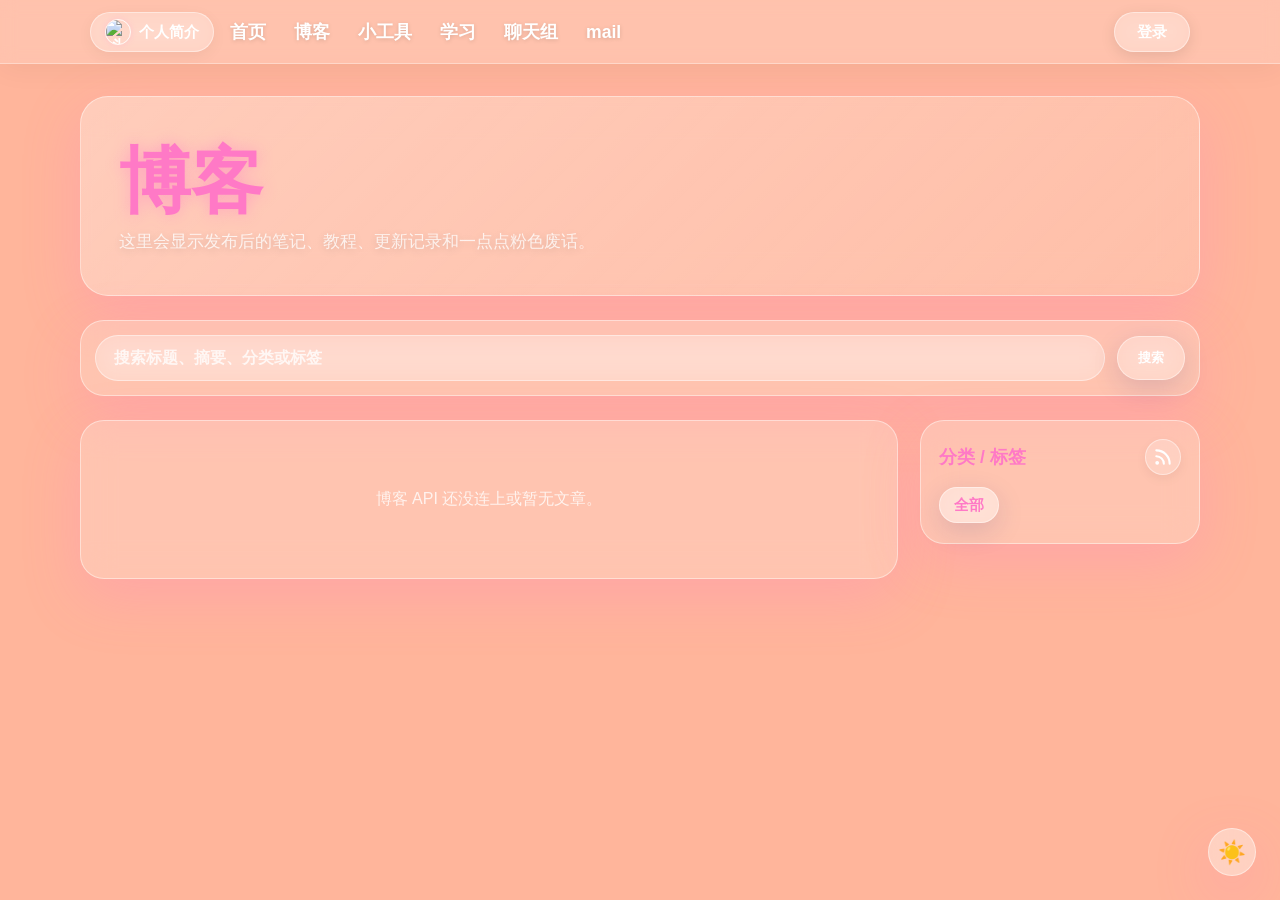
==== commit de41e053: "Add learning navigation link" ====
--- a/blog/index.html
+++ b/blog/index.html
@@ -2098,6 +2098,7 @@
             }
         }
     </style>
+    <link rel="stylesheet" href="/assets/mobile.css">
 </head>
 <body>
 
@@ -2137,6 +2138,7 @@
                     <a href="/" class="nav-item">首页</a>
                     <a href="/blog/" class="nav-item">博客</a>
                     <a href="/tools/" class="nav-item">小工具</a>
+                    <a href="https://learn.crazychaos.top" class="nav-item">学习</a>
                     <a href="/chat/" class="nav-item">聊天组</a>
                     <a href="https://mail.crazychaos.top" target="_blank" class="nav-item">mail</a>
                 </nav>
@@ -2164,6 +2166,7 @@
         <a href="/" class="sidebar-item">主页</a>
         <a href="/blog/" class="sidebar-item">博客</a>
         <a href="/tools/" class="sidebar-item">小工具</a>
+        <a href="https://learn.crazychaos.top" class="sidebar-item">学习</a>
         <a href="/chat/" class="sidebar-item">聊天组</a>
         <a href="https://mail.crazychaos.top" class="sidebar-item" id="mailNavLink">mail</a>
     </div>
--- a/assets/mobile.css
+++ b/assets/mobile.css
@@ -0,0 +1,131 @@
+/* =========================================================================
+   全站移动端统一样式（iOS 优先）
+   放在各页面 <head> 最后，用来覆盖各页面内联样式里的移动端差异。
+   只处理导航栏与登录区，不改页面主体。
+   ========================================================================= */
+
+@media (max-width: 768px) {
+    /* 导航条不再横向溢出：左右两块都允许收缩，超出直接裁掉 */
+    .navbar-container {
+        width: calc(100% - 16px) !important;
+        gap: 6px;
+        overflow: hidden;
+    }
+
+    .navbar-left {
+        gap: 6px !important;
+        min-width: 0;
+        flex: 0 1 auto;
+    }
+
+    .nav-links {
+        display: none !important;
+    }
+
+    /* 「个人简介」按钮收成圆形头像，避免手机上一颗大胶囊撑满导航 */
+    .header-profile-container {
+        flex: none;
+        min-width: 0;
+    }
+
+    .header-profile-btn {
+        width: 38px;
+        height: 38px;
+        padding: 0 !important;
+        gap: 0 !important;
+        border-radius: 50% !important;
+        justify-content: center;
+        flex: none;
+    }
+
+    .header-profile-btn span {
+        display: none !important;
+    }
+
+    .header-profile-avatar {
+        width: 30px;
+        height: 30px;
+        margin: 0 !important;
+    }
+
+    .hamburger-btn {
+        flex: none;
+    }
+
+    /* 登录区：保证登录按钮/头像始终可见，不被挤出去 */
+    .auth-section {
+        gap: 6px !important;
+        flex: none;
+        min-width: 0;
+        margin-left: auto;
+    }
+
+    .auth-login-btn {
+        padding: 7px 14px !important;
+        font-size: 0.82rem !important;
+        white-space: nowrap;
+        flex: none;
+    }
+
+    .auth-user-pill {
+        width: 38px;
+        height: 38px;
+        padding: 2px !important;
+        border-radius: 50% !important;
+        justify-content: center;
+        flex: none;
+        gap: 0 !important;
+    }
+
+    .auth-user-text {
+        display: none !important;
+    }
+
+    .auth-avatar {
+        width: 32px;
+        height: 32px;
+        margin: 0 !important;
+    }
+
+    /* 退出登录收进个人设置弹窗，导航上不占位 */
+    .auth-logout-btn {
+        display: none !important;
+    }
+}
+
+/* iOS 添加到主屏幕：没有浏览器工具栏，给顶部多留 2px，避免贴边 */
+@media (display-mode: standalone) and (max-width: 768px) {
+    .navbar {
+        padding-top: env(safe-area-inset-top);
+    }
+}
+
+/* ---------- 性能：移动端关闭毛玻璃 ----------
+   各页面内联样式里累计十几到二十多层 backdrop-filter（博客最多），
+   手机上滚动时每帧都要重算背景模糊，直接掉帧。
+   这里用通配兜底：backdrop-filter: none 不会创建合成层，关掉是纯收益。 */
+@media (max-width: 820px) {
+
+    *,
+    *::before,
+    *::after {
+        backdrop-filter: none !important;
+        -webkit-backdrop-filter: none !important;
+    }
+}
+
+/* 桌面端也降一档：大面积的 20-25px 模糊压到 8px，
+   视觉差别很小，但高斯核小了一半以上。 */
+@media (min-width: 821px) {
+
+    .navbar,
+    .card,
+    .glass-card,
+    .post-card,
+    .tool-card,
+    .chat-panel,
+    .chat-intro {
+        backdrop-filter: blur(8px) !important;
+        -webkit-backdrop-filter: blur(8px) !important;
+    }
+}
